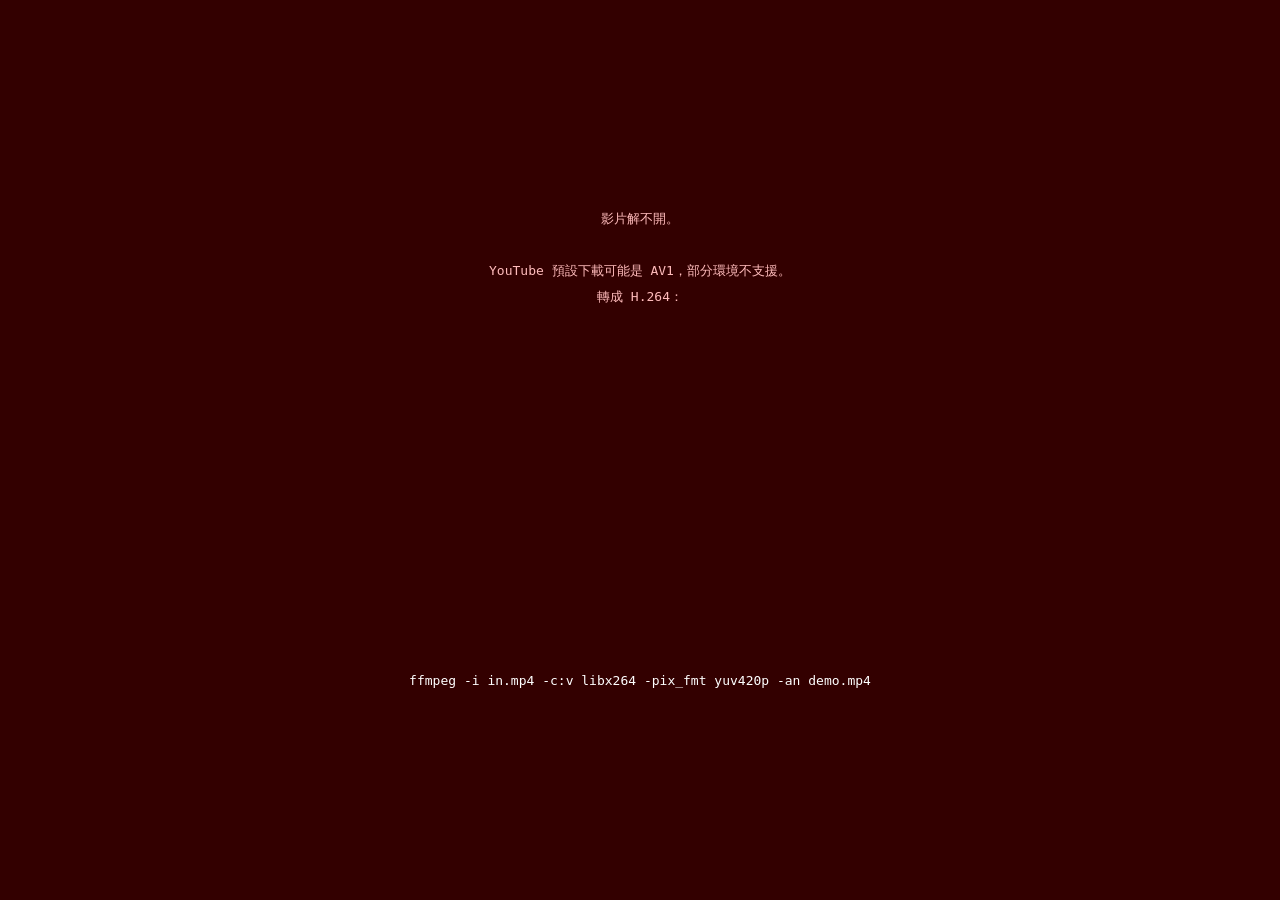
==== index.html @ 4afe139f "Add AR2127 prototype" ====
<!doctype html>
<html lang="zh-Hant">
<head>
<meta charset="utf-8">
<meta name="viewport" content="width=device-width,initial-scale=1">
<title>2127 形態推演</title>
<style>
:root{
  --a:#00f0ff; --b:#ff00a0;
  --mono:"SF Mono",ui-monospace,Menlo,Consolas,monospace;
}
*{box-sizing:border-box;margin:0;padding:0}
body{background:#03050a;color:var(--a);font-family:var(--mono);overflow:hidden;
     height:100vh;display:grid;place-items:center;cursor:none}

#stage{position:relative;width:min(100vw,calc(100vh*var(--ar,1.777)));
       aspect-ratio:var(--ar,1.777);overflow:hidden;background:#03050a}
#stage>.layer{position:absolute;inset:0;width:100%;height:100%}
video{object-fit:fill;display:block}

/* ── A：背景消融 —— 綠幕反過來也去掉，物體漂在 2127 虛空裡 ────── */
#void{z-index:0}
#feedWrap{z-index:1;transition:filter .9s}
#feedWrap.on{filter:drop-shadow(0 0 10px var(--a))}
#feed{position:absolute;inset:0;width:100%;height:100%;transition:opacity .5s,filter .9s}
#feed.holo {filter:grayscale(1) contrast(1.45) brightness(.92)}
#feed.split{filter:url(#rgbsplit) grayscale(1) contrast(1.45) brightness(.92)}

/* ── B：泛光 —— 外層 filter 看到的是已裁切的內層，光才會溢出輪廓 ── */
#tint{z-index:3;background:linear-gradient(160deg,var(--a),var(--b));mix-blend-mode:color;
      opacity:0;transition:opacity .9s ease}
#scanlines{z-index:5;background:repeating-linear-gradient(0deg,#0000 0 2px,var(--a) 2px 3px);
           opacity:0;mix-blend-mode:overlay;transition:opacity .9s ease}
.on{opacity:1 !important}
#tint.on{opacity:.92} #scanlines.on{opacity:.15}

#ov{z-index:6;overflow:visible;pointer-events:none;
    filter:drop-shadow(0 0 2px var(--a)) drop-shadow(0 0 7px var(--a))}
#ovBack{z-index:0}
#shell{fill:url(#shellGrad);opacity:0;transition:opacity 1.1s ease}
#futureEdge{fill:none;stroke:var(--b);stroke-width:1.6;opacity:0;
            filter:drop-shadow(0 0 6px var(--b));transition:opacity .9s}
.tie{stroke:var(--b);stroke-width:.7;opacity:0;transition:opacity .9s}
/* 形變之後，2026 原型退成虛線；2127 形態接手 */
.morphed #shell{opacity:1} .morphed #futureEdge{opacity:.95} .morphed .tie{opacity:.30}
.morphed #edge{opacity:.35;stroke-dasharray:4 5}
.morphed #glow1,.morphed #glow2,.morphed #glow3{opacity:.03}
#glow1,#glow2,#glow3,#edge{fill:none;stroke:var(--a)}
#glow1{stroke-width:10;opacity:.05;filter:blur(5px)}
#glow2{stroke-width:4;opacity:.12;filter:blur(1.5px)}
#glow3{stroke-width:2.5;opacity:.38}
#edge{stroke-width:1.2;opacity:1}
.node{fill:none;stroke:var(--b);stroke-width:1.2;opacity:0;transition:opacity .3s}
/* ── 2127 改造模組 ─────────────────────────────────────── */
.part{opacity:0;transition:opacity .45s}
.greeble{fill:none;stroke:var(--b);stroke-width:1.1}
.chipFill{fill:#000a;stroke:var(--b);stroke-width:1.1}
.tether{stroke:var(--a);stroke-width:.8;opacity:.45}
.screen{fill:#000c;stroke:var(--a);stroke-width:1}
.bars{fill:none;stroke:var(--a);stroke-width:1.6;opacity:.85}
.monLabel{fill:var(--a);font:6px var(--mono);letter-spacing:.18em;opacity:.7}
.conduit{fill:none;stroke:var(--a);stroke-width:1.4;stroke-dasharray:3 9;
         animation:flow 1.4s linear infinite}          /* 流動光點：純 CSS，零 JS */
.conduitGlow{fill:none;stroke:var(--a);stroke-width:5;opacity:.10;filter:blur(2px)}
@keyframes flow{to{stroke-dashoffset:-24}}
#reticle{fill:none;stroke:var(--a);stroke-width:1;opacity:.45;stroke-dasharray:5 11}
#axis{stroke:var(--b);stroke-width:1;opacity:.5;stroke-dasharray:2 6}
.leader{stroke:var(--a);stroke-width:1;opacity:.3}
#sweep{fill:var(--a);opacity:0;filter:blur(4px)}

/* ── HUD ─────────────────────────────────────────────────── */
.panel,#notes,#status{z-index:7;text-shadow:0 0 8px currentColor}
.panel{position:absolute;border:1px solid var(--a);background:#000a;padding:10px 14px;
       backdrop-filter:blur(4px);opacity:0;transform:translateY(10px);
       transition:opacity .5s,transform .5s cubic-bezier(.2,.9,.3,1)}
.panel.on{opacity:1;transform:none}
#pName{top:8%;left:5%;max-width:36%} #pStat{bottom:10%;right:5%;text-align:right;min-width:190px}
.k{font-size:9px;letter-spacing:.28em;opacity:.5}
.v{font-size:19px;letter-spacing:.04em;margin-top:3px}
#gen{font-size:40px;line-height:1;color:var(--b);letter-spacing:.02em}
#notes{position:absolute;bottom:8%;left:5%;max-width:42%;font-size:11px;line-height:1.9;
       opacity:0;transition:opacity .6s;border-left:2px solid var(--b);padding-left:10px;min-height:4em}
#lineage{opacity:.6;letter-spacing:.04em}
#kept{margin-top:8px;font-size:13px;color:var(--b);letter-spacing:.02em}
#notes.on{opacity:.85}
#status{position:absolute;top:6%;right:5%;font-size:10px;letter-spacing:.28em;text-align:right;
        line-height:2;opacity:.7}
#status b{color:var(--b);font-weight:400}

/* ── 啟動幕（同時解鎖 AudioContext）───────────────────────── */
#veil{z-index:9;background:#03050a;display:grid;place-items:center;cursor:pointer;
      transition:opacity .8s;text-align:center;letter-spacing:.4em;font-size:12px}
#veil.gone{opacity:0;pointer-events:none}
#veil small{display:block;margin-top:14px;letter-spacing:.1em;opacity:.4;font-size:10px;line-height:2}
#err{position:fixed;inset:0;z-index:99;background:#300;color:#fbb;display:none;
     place-items:center;text-align:center;padding:40px;font-size:13px;line-height:2}
</style>
</head>
<body>
<div id="stage">
  <canvas id="void" class="layer"></canvas>
  <svg id="ovBack" class="layer">
    <defs><radialGradient id="shellGrad">
      <stop offset="55%" stop-color="var(--a)" stop-opacity="0"/>
      <stop offset="88%" stop-color="var(--a)" stop-opacity=".30"/>
      <stop offset="100%" stop-color="var(--b)" stop-opacity=".55"/>
    </radialGradient></defs>
    <path id="shell"/>
  </svg>
  <div id="feedWrap" class="layer"><video id="feed" autoplay muted playsinline loop></video></div>
  <div id="tint" class="layer"></div>
  <div id="scanlines" class="layer"></div>

  <svg id="ov" class="layer">
    <defs><!-- 色差：原生 SVG filter，唔使多開 video 層 -->
      <filter id="rgbsplit" x="-8%" y="-8%" width="116%" height="116%">
        <feOffset in="SourceGraphic" dx="-5" result="ro"/>
        <feColorMatrix in="ro" type="matrix" result="r"
          values="1 0 0 0 0  0 0 0 0 0  0 0 0 0 0  0 0 0 1 0"/>
        <feOffset in="SourceGraphic" dx="5" result="bo"/>
        <feColorMatrix in="bo" type="matrix" result="b"
          values="0 0 0 0 0  0 1 0 0 0  0 0 1 0 0  0 0 0 1 0"/>
        <feBlend in="r" in2="b" mode="screen"/>
      </filter>
    </defs>
    <rect id="sweep" x="0" y="0" width="0" height="0"/>
    <g id="ties"></g>
    <path id="glow1"/><path id="glow2"/><path id="glow3"/><path id="edge"/>
    <path id="futureEdge"/>
    <circle id="reticle" r="0"/><line id="axis"/>
    <g id="nodes"></g>
    <g id="parts"></g>
    <line class="leader" id="l1"/><line class="leader" id="l2"/>
  </svg>

  <div class="panel" id="pName">
    <div class="k">2127 形態</div><div class="v" id="future">—</div>
    <div class="k" style="margin-top:9px">現行型 · 2026</div>
    <div class="v" id="nowName" style="font-size:12px;opacity:.55">—</div>
  </div>
  <div class="panel" id="pStat">
    <div class="k">世代</div><div id="gen">GEN —</div>
    <div class="k" style="margin-top:9px">形態類別</div><div class="v" id="form" style="font-size:12px">—</div>
    <div class="k" style="margin-top:9px">形變量</div><div class="v" id="morph" style="font-size:12px">0.0%</div>
  </div>
  <div id="notes"><div id="lineage"></div><div id="kept"></div></div>
  <div id="status">2026 ──▶ 2127<br>STATE <b id="st">IDLE</b><br>THEME <b id="th">—</b><br>AXIS <b id="ang">—</b></div>

  <div id="veil" class="layer">放上物件 · 推演佢嘅 2127 形態
    <small>?cam=1 真實攝影機 ｜ ?synth=1 合成物件 ｜ ?src=xx.mp4<br>
           ?test=1 自我檢查 ｜ R 重掃 ｜ 也可直接把影片拖進來</small></div>
</div>
<div id="err"></div>

<script>
// ══════════════════════════════════════════════════════════════
// 設定 —— 展場現調的旋鈕都在這裡
// ══════════════════════════════════════════════════════════════
const CFG = {
  W:160, H:120,
  keyHue:120, tol:42,      // 台座色鍵（demo.mp4 實測 hue 120.2 / sat .99）
  minSat:0.20,             // 低於此飽和度一律視為前景
  minArea:60,
  rays:64, nodes:12,
  ema:0.5,                 // 平滑。調高會延遲，延遲看起來像「壞掉」
  rpm:20,                  // 一圈 3s ≈ Gemini 中位延遲
  detectFrames:5,
  goneFrames:20,          // 連續幾格偵測唔到先當拎走（~0.3s）
  minEcc:0.10,             // 低於此離心率 = 圓形，主軸無定義
};
const Q = new URLSearchParams(location.search);
let smooth=null;   // 輪廓 EMA 緩衝（fitTracker 會清掉）

const THEMES = {
  CRYSTALLINE:{a:'#7df9ff',b:'#c77dff'}, BIOMECH:{a:'#7dffb0',b:'#ff7d9c'},
  PLASMA     :{a:'#ffd166',b:'#ff4d6d'}, ARCHIVE:{a:'#00f0ff',b:'#ff00a0'},
  WEAPON     :{a:'#ff9f1c',b:'#ff2e63'}, UNKNOWN:{a:'#9aa5b1',b:'#e0e6ed'},
};

// ══════════════════════════════════════════════════════════════
// 追蹤
// ══════════════════════════════════════════════════════════════
const tc = document.createElement('canvas'); tc.width=CFG.W; tc.height=CFG.H;
const tx = tc.getContext('2d',{willReadFrequently:true});
// 追蹤畫布的長寬比必須等於來源，否則物體被壓扁 ——
// 圓球會量出離心率 0.28、細長物的主軸角會被系統性扭曲。
function fitTracker(video){
  if(!video.videoWidth) return;
  const h = Math.max(2, Math.round(CFG.W * video.videoHeight / video.videoWidth));
  if(h===CFG.H) return;
  CFG.H = tc.height = h;
  smooth = null;
}

function hueDist(r,g,b,h0){
  const mx=Math.max(r,g,b), mn=Math.min(r,g,b), d=mx-mn;
  if(mx===0 || d/mx < CFG.minSat) return 999;    // 低飽和 → 物體，不是台座
  let h = mx===r ? 60*(((g-b)/d)%6) : mx===g ? 60*(((b-r)/d)+2) : 60*(((r-g)/d)+4);
  if(h<0) h+=360;
  const dh=Math.abs(h-h0);
  return dh>180 ? 360-dh : dh;
}

/** 純函式，吃 ImageData buffer。自我檢查用同一支。 */
function analyze(data,W,H){
  const mask=new Uint8Array(W*H);
  let m00=0,m10=0,m01=0,m20=0,m02=0,m11=0, x0=W,y0=H,x1=0,y1=0;
  for(let i=0,p=0;p<data.length;p+=4,i++){
    if(hueDist(data[p],data[p+1],data[p+2],CFG.keyHue) < CFG.tol) continue;
    const px=i%W, py=(i/W)|0;
    mask[i]=1;
    m00++; m10+=px; m01+=py; m20+=px*px; m02+=py*py; m11+=px*py;
    if(px<x0)x0=px; if(px>x1)x1=px; if(py<y0)y0=py; if(py>y1)y1=py;
  }
  if(m00 < CFG.minArea) return null;
  const cx=m10/m00, cy=m01/m00;
  const a=m20/m00-cx*cx, b=m11/m00-cx*cy, c=m02/m00-cy*cy;
  // 離心率：0 = 完美圓形（籃球！），1 = 直線
  const ecc = (a+c) > 0 ? Math.hypot(a-c, 2*b)/(a+c) : 0;
  return {
    cx, cy, bbox:[x0,y0,x1,y1], area:m00/(W*H), ecc, mask,
    // 圓形物體沒有主軸 —— 給 null，不要讓 atan2 噴雜訊
    angle: ecc < CFG.minEcc ? null : 0.5*Math.atan2(2*b, a-c),
  };
}

let tainted=false;
function track(video){
  if(!video.videoWidth || tainted) return null;
  tx.drawImage(video,0,0,CFG.W,CFG.H);
  try { return analyze(tx.getImageData(0,0,CFG.W,CFG.H).data, CFG.W, CFG.H); }
  catch(e){
    tainted=true;
    const el=document.getElementById('err');
    el.style.display='grid';
    el.innerHTML='CANVAS 被跨來源污染，讀不到畫素。<br><br>'+
      '用 file:// 開啟時 Chrome 會把每個檔案視為獨立來源。<br>請改用本機伺服器：<br><br>'+
      '<code style="color:#fff">cd ~/item2127 &amp;&amp; python3 -m http.server 8127</code><br><br>'+
      '然後開 <code style="color:#fff">http://localhost:8127</code>';
    return null;
  }
}

// 輪廓：從質心放射取樣。
// ponytail: 星形近似，凹陷會被橋接（帶孔的鑰匙圈畫不出孔）。
//           升級路徑 Moore 邊界追蹤。展場物件夠緊緻，先不用。
function radialContour(mask,cx,cy,W,H,n){
  const out=new Float32Array(n*2), maxR=Math.hypot(W,H);
  for(let i=0;i<n;i++){
    const a=i/n*Math.PI*2, dx=Math.cos(a), dy=Math.sin(a);
    let hit=1;
    for(let r=1;r<maxR;r++){
      const px=(cx+dx*r)|0, py=(cy+dy*r)|0;
      if(px<0||py<0||px>=W||py>=H) break;
      if(mask[py*W+px]) hit=r;
    }
    out[i*2]=cx+dx*hit; out[i*2+1]=cy+dy*hit;
  }
  return out;
}
const toPath=(p,sx,sy)=>{let d='M';for(let i=0;i<p.length;i+=2)
  d+=(i?'L':'')+(p[i]*sx).toFixed(1)+','+(p[i+1]*sy).toFixed(1);return d+'Z';};

// ══════════════════════════════════════════════════════════════
// D：音效 —— 純振盪器，零音檔。展場裡聲音是三十公尺外的人流磁鐵。
// ══════════════════════════════════════════════════════════════
const SFX = { ctx:null, hum:null };
function ac(){ return SFX.ctx ||= new (window.AudioContext||window.webkitAudioContext)(); }
function tone(f0,f1,dur,type='sine',peak=.12){
  const c=ac(), t=c.currentTime, o=c.createOscillator(), g=c.createGain();
  o.type=type; o.frequency.setValueAtTime(f0,t);
  o.frequency.exponentialRampToValueAtTime(Math.max(f1,1),t+dur);
  g.gain.setValueAtTime(0,t); g.gain.linearRampToValueAtTime(peak,t+.012);
  g.gain.exponentialRampToValueAtTime(.0001,t+dur);
  o.connect(g).connect(c.destination); o.start(t); o.stop(t+dur+.05);
}
const chirp = ()=> tone(900,2400,.10,'sine',.10);
const tick  = ()=> tone(1800,1600,.02,'square',.03);
function boom(){
  const c=ac(), t=c.currentTime, n=c.sampleRate*1.6;
  const buf=c.createBuffer(1,n,c.sampleRate), d=buf.getChannelData(0);
  for(let i=0;i<n;i++) d[i]=(Math.random()*2-1)*Math.pow(1-i/n,2.2);
  const s=c.createBufferSource(); s.buffer=buf;
  const f=c.createBiquadFilter(); f.type='lowpass';
  f.frequency.setValueAtTime(3000,t); f.frequency.exponentialRampToValueAtTime(120,t+1.5);
  const g=c.createGain(); g.gain.value=.35;
  s.connect(f).connect(g).connect(c.destination); s.start(t);
  tone(160,40,1.4,'sawtooth',.14);
}
function humOn(){
  if(SFX.hum) return;
  const c=ac(), g=c.createGain(), f=c.createBiquadFilter();
  f.type='lowpass'; f.frequency.value=420;
  g.gain.setValueAtTime(0,c.currentTime);
  g.gain.linearRampToValueAtTime(.09,c.currentTime+.4);
  const os=[55,55.6,110].map(hz=>{const o=c.createOscillator();
    o.type='sawtooth'; o.frequency.value=hz; o.connect(f); o.start(); return o;});
  f.connect(g).connect(c.destination);
  SFX.hum={g,os};
}
function humOff(){
  if(!SFX.hum) return;
  const {g,os}=SFX.hum, c=ac();
  g.gain.cancelScheduledValues(c.currentTime);
  g.gain.setValueAtTime(g.gain.value,c.currentTime);
  g.gain.linearRampToValueAtTime(0,c.currentTime+.5);
  os.forEach(o=>o.stop(c.currentTime+.6));
  SFX.hum=null;
}

// ══════════════════════════════════════════════════════════════
// C：文字生命 —— 靜態文字看起來永遠像網頁
// ══════════════════════════════════════════════════════════════
const GLYPHS='アイウエオカキクケコサシスセソタチツテト0123456789#$%&*+=<>/\\|';
function scramble(el,text,ms=900){
  clearInterval(el._t); const t0=performance.now(), n=text.length;
  el._t=setInterval(()=>{
    const p=Math.min(1,(performance.now()-t0)/ms), lock=Math.floor(p*n);
    let s='';
    for(let i=0;i<n;i++) s += i<lock ? text[i]
      : (text[i]===' ' ? ' ' : GLYPHS[Math.random()*GLYPHS.length|0]);
    el.textContent=s;
    if(p>=1){ clearInterval(el._t); el.textContent=text; }
  },33);
}
function typewrite(el,text,ms=2200){
  clearInterval(el._t); const t0=performance.now(), n=text.length;
  el._t=setInterval(()=>{
    const k=Math.min(n,Math.floor((performance.now()-t0)/ms*n));
    el.textContent=text.slice(0,k)+(k<n?'▍':'');
    if(k>=n) clearInterval(el._t);
  },30);
}

// ══════════════════════════════════════════════════════════════
// 2127 改造模組 —— 程序生成，掛喺輪廓上跟住轉
//
// 三層變化互相獨立：
//   Gemini modules → 邊幾種零件（語意）
//   seed           → 幾多顆／擺邊／幾大（排列）
//   visualTheme    → 顏色（配色）
// 同一條鎖匙，seed 唔同就永遠唔會出到一樣嘅嘢。
// ══════════════════════════════════════════════════════════════
const rng = seed => () => {                    // mulberry32，5 行，可重現
  seed = seed + 0x6D2B79F5 | 0;
  let t = Math.imul(seed ^ seed>>>15, 1|seed);
  t = t + Math.imul(t ^ t>>>7, 61|t) ^ t;
  return ((t ^ t>>>14) >>> 0) / 4294967296;
};
const SVGNS='http://www.w3.org/2000/svg';
const mk=(n,a={})=>{const e=document.createElementNS(SVGNS,n);
  for(const k in a) e.setAttribute(k,a[k]); return e;};

let parts=[];

// Gemini 嘅位置提示 at:[x,y]（0~1000 影像空間）→ 由質心出發嘅射線索引。
// ponytail: 掃描嗰格先有效。之後物體轉，模組留喺同一個角度（見 30-decisions D4 天花板）。
function anchorToIndex(at,cx,cy){
  if(!Array.isArray(at)||at.length!==2) return null;
  const px=at[0]/1000*CFG.W, py=at[1]/1000*CFG.H;
  const a=Math.atan2(py-cy, px-cx);
  return ((Math.round(a/(Math.PI*2)*CFG.rays))%CFG.rays+CFG.rays)%CFG.rays;
}

// 只存輪廓索引，唔存座標 —— 咁零件先會黐住剪影一齊轉
function buildParts(mods,seed,cx,cy){
  const R=rng(seed), g=el('parts');
  g.innerHTML=''; parts=[];
  const used=[], cd=(a,b)=>{const d=Math.abs(a-b)%CFG.rays; return Math.min(d,CFG.rays-d);};
  const pick=(gap=7)=>{
    for(let k=0;k<30;k++){ const i=(R()*CFG.rays)|0;
      if(used.every(u=>cd(i,u)>=gap)){ used.push(i); return i; } }
    const i=(R()*CFG.rays)|0; used.push(i); return i;
  };
  // 有位置提示就用佢；撞到別人就沿輪廓向兩邊推開，唔會亂飛去第二邊
  const place=(want,gap=6)=>{
    if(want==null) return pick(gap);
    for(let d=0;d<CFG.rays;d++) for(const sg of (d?[1,-1]:[1])){
      const i=((want+d*sg)%CFG.rays+CFG.rays)%CFG.rays;
      if(used.every(u=>cd(i,u)>=gap)){ used.push(i); return i; }
    }
    used.push(want); return want;
  };

  const makeChip=(want)=>{
    const w=15+R()*16, h=11+R()*9, e=mk('g',{class:'part'});
    let d='', cols=2+((R()*3)|0), pins=3+((R()*3)|0);
    for(let i=1;i<cols;i++) d+=`M${-w/2+i*w/cols},${-h/2}v${h}`;          // 內部走線
    for(let i=0;i<pins;i++) d+=`M${-w/2+(i+.5)*w/pins},${h/2}v${2+R()*3}`; // 針腳
    e.append(mk('rect',{x:-w/2,y:-h/2,width:w,height:h,class:'chipFill'}),
             mk('path',{d,class:'greeble'}));
    return {kind:'CHIP', i:place(want), out:4+R()*9, wt:1.0, e};
  };

  const makeMonitor=(want,label)=>{
    const w=62+R()*40, h=34+R()*20, e=mk('g',{class:'part'});
    const tether=mk('line',{class:'tether'}), mon=mk('g'), bars=mk('path',{class:'bars'});
    const lbl=mk('text',{x:2,y:-4,class:'monLabel'});
    lbl.textContent = label || (['FLUX','SYNC','RES','CORE','ΔE'][(R()*5)|0]+'·'+((R()*90+10)|0));
    mon.append(mk('rect',{x:0,y:0,width:w,height:h,class:'screen'}),bars,lbl);
    e.append(tether,mon);
    let i;
    if(want!=null) i=place(want,9);                            // 有提示就聽 Gemini
    else { i=pick(9);                                          // 冇就偏向左右，避開上下 HUD
      for(let k=0;k<12;k++){ if(Math.abs(Math.cos(i/CFG.rays*Math.PI*2))>0.55) break;
        used.pop(); i=pick(9); } }
    return {kind:'MONITOR', i, out:40+R()*46, w, h, nb:5+((R()*4)|0), wt:0.4, e, tether, mon, bars};
  };

  // 導管接返上一個實體模組 —— 讀落係「模組之間嘅接線」，唔係亂畫一條
  const makeConduit=(want,linkTo)=>{
    const e=mk('g',{class:'part'});
    const glow=mk('path',{class:'conduitGlow'}), line=mk('path',{class:'conduit'});
    e.append(glow,line);
    return {kind:'CONDUIT', i:place(want,4), j:linkTo!=null?linkTo:pick(6),
            bulge:12+R()*28, wt:0.3, e, glow, line};
  };

  // ponytail: 只實作三種，其餘 enum 值先當 CHIP 處理。
  //           HEATSINK / PORT / ANTENNA / CORE / VENT 之後再補生成器。
  const MAKE={CHIP:makeChip, MONITOR:makeMonitor, CONDUIT:makeConduit};
  // 收字串（舊格式／退路）或 {type, at:[x,y], label}
  const list=(mods&&mods.length?mods:['CHIP','MONITOR','CONDUIT'])
    .map(m=>typeof m==='string'?{type:m}:(m||{}))
    .map(m=>({...m, type:MAKE[m.type]?m.type:'CHIP'}));

  let lastSolid=null;
  for(const m of list){
    const want=anchorToIndex(m.at,cx,cy);       // 冇提示 → null → 落亂數
    const p = m.type==='MONITOR' ? makeMonitor(want,m.label)
            : m.type==='CONDUIT' ? makeConduit(want,lastSolid)
            : makeChip(want);
    if(p.kind!=='CONDUIT') lastSolid=p.i;
    parts.push(p); g.appendChild(p.e);
  }
  return parts;
}

// ── 由真實輪廓推演 2127 形態 ────────────────────────────────
// 呢個係整件事嘅主旨：唔係框住件物件，係畀人睇到佢一百年後變成點。
// 三步：吸收細節（更流線）→ 喺模組位置長出隆起 → 整體外擴一圈。
// 每格都用同一個 seed 重跑，所以 2127 形態會跟住實體一齊轉。
function projectFuture(base,cx,cy,seed,anchors){
  const n=CFG.rays, R=rng(seed), rad=new Float32Array(n);
  for(let i=0;i<n;i++) rad[i]=Math.hypot(base[i*2]-cx, base[i*2+1]-cy);

  const sm=new Float32Array(n);                       // 1. 低通：細節被吸收入一個整體外殼
  for(let i=0;i<n;i++){ let acc=0;
    for(let k=-3;k<=3;k++) acc+=rad[(i+k+n)%n];
    sm[i]=acc/7; }
  const out=new Float32Array(n);
  for(let i=0;i<n;i++) out[i]=rad[i]*.35+sm[i]*.65;

  for(const a of anchors){                            // 2. 模組位置長出嘢
    const j=a.i??a, wt=a.w??1;                        // 收 {i,w} 或純索引
    const amp=(.10+R()*.30)*wt, w=3+R()*5;
    for(let i=0;i<n;i++){
      const d0=Math.abs(i-j), d=Math.min(d0,n-d0);
      out[i]+=sm[j]*amp*Math.exp(-(d*d)/(2*w*w));
    }
  }
  const grow=1.06+R()*.10;                            // 3. 2127 形態比原型大一圈
  const pts=new Float32Array(n*2);
  let dsum=0, rsum=0;
  for(let i=0;i<n;i++){
    const r=out[i]*grow, a=i/n*Math.PI*2;
    pts[i*2]=cx+Math.cos(a)*r; pts[i*2+1]=cy+Math.sin(a)*r;
    dsum+=Math.abs(r-rad[i]); rsum+=rad[i];
  }
  pts.morph = rsum ? dsum/rsum : 0;                   // 形變量：真實可量嘅數
  return pts;
}

// 每格重新投影 —— 位置由當下輪廓決定，所以零件跟住實體轉
// ponytail: 錨點係「射線索引」＝ 固定角度，唔係物體表面上嘅實體點。
//           所以模組係停喺物體某一側，唔會隨物體自轉繞到背面。
//           要真正黐死實體點就要做特徵追蹤 + 遮擋，剪影系統做唔到。
//           升級路徑：按轉盤 RPM 推進 anchor 索引，令模組沿輪廓環繞。
function layoutParts(sx,sy,now,cxp,cyp){
  if(!parts.length || !smooth) return;
  const ang = i => i/CFG.rays*Math.PI*2;
  let rad=0;
  for(let i=0;i<CFG.rays;i++) rad+=Math.hypot(smooth[i*2]*sx-cxp, smooth[i*2+1]*sy-cyp);
  const k = Math.max(.6, Math.min(3.2, rad/CFG.rays/110));   // 110px 為基準半徑
  for(const p of parts){
    const px=smooth[p.i*2]*sx, py=smooth[p.i*2+1]*sy;
    const a=ang(p.i), nx=Math.cos(a), ny=Math.sin(a);   // 放射取樣送嘅法線，免費
    if(p.kind==='CHIP'){
      p.e.setAttribute('transform',
        `translate(${px+nx*p.out*k},${py+ny*p.out*k}) rotate(${a*180/Math.PI+90}) scale(${k})`);
    } else if(p.kind==='MONITOR'){
      const mx=px+nx*p.out*k, my=py+ny*p.out*k;
      p.tether.setAttribute('x1',px); p.tether.setAttribute('y1',py);
      p.tether.setAttribute('x2',mx); p.tether.setAttribute('y2',my);
      p.mon.setAttribute('transform',
        `translate(${mx-(nx<0?p.w*k:0)},${my-p.h*k/2}) scale(${k})`);
      if(now-(p.tb||0)>110){ p.tb=now;                 // 長條圖跳動
        let d='';
        for(let k=0;k<p.nb;k++) d+=`M${4+k*(p.w-8)/p.nb},${p.h-4}v${-(3+Math.random()*(p.h-10))}`;
        p.bars.setAttribute('d',d);
      }
    } else {
      const qx=smooth[p.j*2]*sx, qy=smooth[p.j*2+1]*sy, b=ang(p.j);
      const cx2=(px+qx)/2, cy2=(py+qy)/2;
      let ux=(nx+Math.cos(b))/2, uy=(ny+Math.sin(b))/2;
      const L=Math.hypot(ux,uy)||1;
      const d=`M${px},${py}Q${cx2+ux/L*p.bulge*k},${cy2+uy/L*p.bulge*k} ${qx},${qy}`;
      p.line.setAttribute('d',d); p.glow.setAttribute('d',d);
    }
  }
}

// ══════════════════════════════════════════════════════════════
// A：2127 虛空 —— 綠幕拿掉之後，背後總得有東西
// ══════════════════════════════════════════════════════════════
const vc=document.getElementById('void'), vx=vc.getContext('2d');
const specks=[...Array(90)].map(()=>({x:Math.random(),y:Math.random(),
  z:.25+Math.random()*.75, s:Math.random()*2+.4}));
function drawVoid(t,w,h,accent){
  if(vc.width!==w){ vc.width=w; vc.height=h; }
  vx.clearRect(0,0,w,h);
  const g=vx.createRadialGradient(w/2,h*.55,0,w/2,h*.55,w*.72);
  g.addColorStop(0,'#0a1420'); g.addColorStop(1,'#03050a');
  vx.fillStyle=g; vx.fillRect(0,0,w,h);
  // 透視地平網格
  vx.strokeStyle=accent; vx.globalAlpha=.07; vx.lineWidth=1;
  const hz=h*.62;
  for(let i=1;i<16;i++){
    const y=hz+Math.pow(i/16,2.6)*(h-hz);
    vx.beginPath(); vx.moveTo(0,y); vx.lineTo(w,y); vx.stroke();
  }
  for(let i=-10;i<=10;i++){
    vx.beginPath(); vx.moveTo(w/2+i*w*.06,hz); vx.lineTo(w/2+i*w*.5,h); vx.stroke();
  }
  // 漂浮塵埃
  for(const s of specks){
    const y=(s.y + t*0.00002*s.z) % 1;
    vx.globalAlpha=.10+s.z*.30;
    vx.fillStyle=accent;
    vx.fillRect(s.x*w, y*h, s.s*s.z, s.s*s.z);
  }
  vx.globalAlpha=1;
}

// ══════════════════════════════════════════════════════════════
// 合成來源（?synth=1）—— 沒有 demo.mp4 時的退路
// ══════════════════════════════════════════════════════════════
function synthStream(){
  const c=document.createElement('canvas'); c.width=1280; c.height=720;
  const g=c.getContext('2d'); let t=0;
  (function draw(){
    t += (CFG.rpm/60)*(Math.PI*2)/60;
    g.fillStyle='#02f303'; g.fillRect(0,0,1280,720);
    g.save(); g.translate(640,380); g.rotate(t*.35);
    g.scale(.30+.70*Math.abs(Math.cos(t)),1);       // 假 45° 視角
    g.fillStyle='#2b2b30';
    g.beginPath(); g.arc(-150,0,86,0,7); g.fill();
    g.globalCompositeOperation='destination-out';
    g.beginPath(); g.arc(-150,0,34,0,7); g.fill();
    g.globalCompositeOperation='source-over';
    g.fillRect(-90,-22,300,44);
    for(let i=0;i<4;i++) g.fillRect(120+i*36,-56,20,36);
    g.restore(); requestAnimationFrame(draw);
  })();
  return c.captureStream(30);
}

// ══════════════════════════════════════════════════════════════
// 假 Gemini —— 延遲 2~6s，跟真的一樣不可預測
// ══════════════════════════════════════════════════════════════
const MOCK_DB=[
  {now:'橡膠籃球', futureName:'動能球體', gen:9, form:'自修復慣性體',
   lineage:'2041 自修復表層 → 2073 內置慣性補償 → 2110 無氣結構',
   kept:'一百年之後，佢仲係要你用隻手掟出去。', visualTheme:'PLASMA',
   modules:[{type:'CORE',at:[500,500],label:'慣性核'},
            {type:'CHIP',at:[760,330]},
            {type:'CONDUIT',at:[520,820]},
            {type:'MONITOR',at:[210,540],label:'自修復'}]},
  {now:'黃銅家門鑰匙', futureName:'持有權密鑰', gen:7, form:'生體共生型',
   lineage:'2038 無線化 → 2064 生體綁定 → 2099 量子簽章',
   kept:'仲係要揸喺手，仲係會唔見。', visualTheme:'ARCHIVE',
   modules:[{type:'CHIP',at:[790,470],label:'密鑰陣列'},   // 齒紋端
            {type:'PORT',at:[250,500]},                    // 握把端
            {type:'CONDUIT',at:[520,430]},
            {type:'MONITOR',at:[300,760],label:'持有權'}]},
  {now:'護唇膏', futureName:'表皮維持棒', gen:4, form:'活性膜載體',
   lineage:'2044 溫感釋放 → 2081 菌群共生配方 → 2116 自量給',
   kept:'仲係要你自己搽。', visualTheme:'BIOMECH',
   modules:[{type:'VENT',at:[500,180]},                    // 出口端
            {type:'MONITOR',at:[700,560],label:'菌群'}]},
  {now:'交通儲值卡', futureName:'通行權載體', gen:11, form:'光學薄片',
   lineage:'2033 全面無實體 → 2058 實體卡回歸 → 2104 光學層壓',
   kept:'仲係一拍就過。', visualTheme:'CRYSTALLINE',
   modules:[{type:'CHIP',at:[640,520],label:'光學層'},
            {type:'CONDUIT',at:[500,760]},
            {type:'MONITOR',at:[250,400],label:'通行權'}]},
];
let mockIdx=0;
const mockScan = () => new Promise(r =>
  setTimeout(()=>r(MOCK_DB[mockIdx++ % MOCK_DB.length]), 2000+Math.random()*4000));
// 真接時 → fetch('/api/scan',{method:'POST',body:JSON.stringify({frames})}).then(r=>r.json())

// ══════════════════════════════════════════════════════════════
// 狀態機 —— 七節拍。轉一圈 = 進度條
// ══════════════════════════════════════════════════════════════
const REV=60000/CFG.rpm, el=id=>document.getElementById(id);
const $={feed:el('feed'),feedWrap:el('feedWrap'),tint:el('tint'),ties:el('ties'),
         scan:el('scanlines'),ov:el('ov'),sweep:el('sweep'),
         nodes:el('nodes'),reticle:el('reticle'),axis:el('axis'),l1:el('l1'),l2:el('l2'),stage:el('stage')};
let state='IDLE', tEnter=performance.now(), fresh=true, present=0, absent=0;
let data=null, prevArea=0, flux=0, lastTick=0;
let futureSeed=0, anchors=[], lastT=null;

const go=s=>{ state=s; tEnter=performance.now(); fresh=true; el('st').textContent=s; };
const onEnter=()=>{ const f=fresh; fresh=false; return f; };   // 只在進入該節拍的第一格為 true
const since=()=>performance.now()-tEnter;

function applyTheme(n){
  const t=THEMES[n]||THEMES.UNKNOWN;
  document.documentElement.style.setProperty('--a',t.a);
  document.documentElement.style.setProperty('--b',t.b);
  el('th').textContent=n;
}

function reveal(d){
  applyTheme(d.visualTheme); boom();
  scramble(el('future'),d.futureName,1000);
  scramble(el('nowName'),d.now,700);
  scramble(el('form'),d.form,900);
  el('gen').textContent='GEN '+String(d.gen).padStart(2,'0');
  typewrite(el('lineage'),d.lineage,1900);
  setTimeout(()=>typewrite(el('kept'),d.kept,1500),1400);   // 最尾先出：呢句係整件事嘅重點
  $.feed.classList.add('holo'); $.feedWrap.classList.add('on');
  $.tint.classList.add('on'); $.scan.classList.add('on');
  el('pName').classList.add('on'); el('pStat').classList.add('on'); el('notes').classList.add('on');
  [...$.nodes.children].forEach((n,i)=>setTimeout(()=>{n.style.opacity=.75;chirp();}, 120+i*55));
  // 每次掃描新 seed → 同一件物件都唔會出到一樣嘅佈局
  const ps=buildParts(d.modules, Date.now(), lastT?lastT.cx:CFG.W/2, lastT?lastT.cy:CFG.H/2);
  ps.forEach((p,i)=>setTimeout(()=>{ p.e.style.opacity=1; tick(); }, 320+i*90));
  // 2127 形態由模組位置長出來 —— 同一個 seed，每格重跑，跟住實體轉
  futureSeed=Date.now(); anchors=ps.map(p=>({i:p.i, w:p.wt??1}));
  $.stage.classList.add('morphed');
  // materialize 那一瞬的色差抖動
  $.feed.classList.add('split');
  setTimeout(()=>$.feed.classList.remove('split'), 420);
}

function resetView(){
  data=null; humOff();
  $.feed.classList.remove('holo','split'); $.feedWrap.classList.remove('on');
  [$.tint,$.scan].forEach(n=>n.classList.remove('on'));
  ['pName','pStat','notes'].forEach(i=>el(i).classList.remove('on'));
  [...$.nodes.children].forEach(n=>n.style.opacity=0);
  el('parts').innerHTML=''; parts=[];
  anchors=[]; futureSeed=0; $.stage.classList.remove('morphed');
  applyTheme('ARCHIVE');
  el('future').textContent=el('nowName').textContent=el('form').textContent='—';
  el('gen').textContent='GEN —';
  el('lineage').textContent=''; el('kept').textContent='';
}

function loop(now){
  requestAnimationFrame(loop);
  const box=$.stage.getBoundingClientRect();
  const sx=box.width/CFG.W, sy=box.height/CFG.H;
  const vb=`0 0 ${box.width} ${box.height}`;              // 舞台尺寸會變，viewBox 得跟著
  if($.ov.getAttribute('viewBox')!==vb){ $.ov.setAttribute('viewBox',vb); el('ovBack').setAttribute('viewBox',vb); }
  const accent=getComputedStyle(document.documentElement).getPropertyValue('--a').trim();
  drawVoid(now,Math.round(box.width),Math.round(box.height),accent);

  const t=track($.feed);
  if(t) lastT=t;
  if(t){ present++; absent=0; } else { absent++; present=0; }
  const here = present>CFG.detectFrames;
  // 單格偵測唔到唔代表物件拎走咗（影片 loop、手掃過、對焦一下都會掉格）
  const gone = absent>CFG.goneFrames;

  if(t){
    const raw=radialContour(t.mask,t.cx,t.cy,CFG.W,CFG.H,CFG.rays);
    if(!smooth || smooth.length!==raw.length) smooth=raw.slice();
    else for(let i=0;i<raw.length;i++) smooth[i]+=(raw[i]-smooth[i])*CFG.ema;

    const d=toPath(smooth,sx,sy);
    ['glow1','glow2','glow3','edge'].forEach(i=>el(i).setAttribute('d',d));

    // 2127 形態：同一個 seed 每格重推，所以佢跟住實體轉
    if(futureSeed){
      const fut=projectFuture(smooth,t.cx,t.cy,futureSeed,anchors);
      const fd=toPath(fut,sx,sy);
      el('futureEdge').setAttribute('d',fd); el('shell').setAttribute('d',fd);
      el('morph').textContent=(fut.morph*100).toFixed(1)+'%';
      if($.ties.children.length!==CFG.nodes){
        $.ties.innerHTML='';
        for(let i=0;i<CFG.nodes;i++) $.ties.appendChild(mk('line',{class:'tie'}));
      }
      const st2=(CFG.rays/CFG.nodes)|0;                 // 原型 ↔ 2127 形態嘅對應連線
      [...$.ties.children].forEach((ln,i)=>{ const k=i*st2*2;
        ln.setAttribute('x1',smooth[k]*sx); ln.setAttribute('y1',smooth[k+1]*sy);
        ln.setAttribute('x2',fut[k]*sx);    ln.setAttribute('y2',fut[k+1]*sy); });
    }
    // A：同一條路徑裁切所有影像層 → 綠幕消失，物體漂在虛空裡
    const clip=`path('${d}')`;
    [$.feed,$.tint,$.scan].forEach(n=>n.style.clipPath=clip);
    $.feed.style.opacity=1;

    const cx=t.cx*sx, cy=t.cy*sy;
    const r=Math.max(t.bbox[2]-t.bbox[0],t.bbox[3]-t.bbox[1])*sx*.78;
    $.reticle.setAttribute('cx',cx); $.reticle.setAttribute('cy',cy); $.reticle.setAttribute('r',r);
    $.reticle.style.transformOrigin=`${cx}px ${cy}px`;
    $.reticle.style.transform=`rotate(${now/22}deg)`;

    // 主軸：圓形物體（籃球）沒有主軸 —— 藏起來，不要讓 atan2 噴雜訊
    if(t.angle===null){
      $.axis.style.opacity=0; el('ang').textContent='RADIAL SYM';
    }else{
      $.axis.style.opacity=.5;
      const ax=Math.cos(t.angle)*r, ay=Math.sin(t.angle)*r;
      $.axis.setAttribute('x1',cx-ax); $.axis.setAttribute('y1',cy-ay);
      $.axis.setAttribute('x2',cx+ax); $.axis.setAttribute('y2',cy+ay);
      el('ang').textContent=t.angle.toFixed(2)+' rad';
    }

    if($.nodes.children.length!==CFG.nodes){
      $.nodes.innerHTML='';
      for(let i=0;i<CFG.nodes;i++){
        const p=document.createElementNS('http://www.w3.org/2000/svg','path');
        p.setAttribute('class','node'); $.nodes.appendChild(p);
      }
    }
    const step=(CFG.rays/CFG.nodes)|0;
    [...$.nodes.children].forEach((n,i)=>{
      const k=i*step*2, x=smooth[k]*sx, y=smooth[k+1]*sy;
      n.setAttribute('d',`M${x-5},${y-5}h-3v3 M${x+5},${y-5}h3v3 M${x-5},${y+5}h-3v-3 M${x+5},${y+5}h3v-3`);
    });

    layoutParts(sx,sy,now,cx,cy);

    $.l1.setAttribute('x1',box.width*.05+40); $.l1.setAttribute('y1',box.height*.17);
    $.l1.setAttribute('x2',cx); $.l1.setAttribute('y2',cy);
    $.l2.setAttribute('x1',box.width*.95-40); $.l2.setAttribute('y1',box.height*.78);
    $.l2.setAttribute('x2',cx); $.l2.setAttribute('y2',cy);


  } else {
    $.feed.style.clipPath='none'; $.feed.style.opacity=.10;   // 沒東西時留個微弱畫面，不要看起來像壞了
  }

  switch(state){
    case 'IDLE': if(here) { go('DETECT'); chirp(); } break;

    case 'DETECT':
      if(since()>300){ humOn(); mockScan().then(d=>data=d); go('PROJECT'); }
      break;

    case 'PROJECT': {
      const p=(since()%REV)/REV;
      $.sweep.setAttribute('x',0); $.sweep.setAttribute('width',box.width);
      $.sweep.setAttribute('y',p*box.height); $.sweep.setAttribute('height',7);
      $.sweep.style.opacity=.3;
      if(now-lastTick>140){ lastTick=now; tick(); }
      // 資料早到 → 等這圈轉完；晚到 → 多轉一圈。永遠對齊實體節奏。
      if(data && since()>=REV*Math.ceil(since()/REV-.001)-18){ $.sweep.style.opacity=0; humOff(); go('MORPH'); }
      if(since()>12000){ data={now:'?',futureName:'推演失敗',gen:0,form:'ANOMALOUS',
        lineage:'時間線分歧過多，無法收斂。',kept:'呢件物件拒絕畀人知佢會變成點。',
        visualTheme:'UNKNOWN',modules:[{type:'CHIP'}]};
        $.sweep.style.opacity=0; humOff(); go('MORPH'); }
      if(gone) { humOff(); go('RESET'); }
      break;
    }

    case 'MORPH':
      if(onEnter()) reveal(data);
      if(since()>1100) go('REVEAL');
      if(gone) go('RESET');
      break;

    case 'REVEAL':
      if(since()>10000) go('PRINT');
      if(gone) go('RESET');
      break;

    case 'PRINT':
      if(onEnter()){ console.log('[PRINT]',data); tone(1400,300,.5,'square',.09); }
      if(since()>4000 || gone) go('RESET');
      break;

    case 'RESET':
      if(since()>600){ resetView(); go('IDLE'); }
      break;
  }
  if(absent>60 && state!=='IDLE' && state!=='RESET') go('RESET');
}

// ══════════════════════════════════════════════════════════════
// 啟動 —— 來源可插拔
// ══════════════════════════════════════════════════════════════
const VIDS=[$.feed];   // 一個就夠：全息化直接套喺佢身上
function setAR(){
  if(!$.feed.videoWidth) return;
  fitTracker($.feed);
  document.documentElement.style.setProperty('--ar',$.feed.videoWidth/$.feed.videoHeight);
  const b=$.stage.getBoundingClientRect();
  $.ov.setAttribute('viewBox',`0 0 ${b.width} ${b.height}`);
}
// play() 可能因為自動播放政策或解碼失敗而 reject —— 絕不能讓它擋住主迴圈
const playAll = () => { VIDS.forEach(v=>v.play().catch(e=>console.warn('play:',e.name))); };  // 唔 await：載唔到時 promise 可以永遠唔 settle
function useStream(s){ VIDS.forEach(v=>{v.srcObject=s; v.removeAttribute('src');}); playAll(); }
function useFile(url){ VIDS.forEach(v=>{v.srcObject=null; v.src=url;}); playAll(); }

async function boot(){
  try{
  if(Q.get('cam')==='1')       useStream(await navigator.mediaDevices.getUserMedia({video:{width:1280,height:720}}));
  else if(Q.get('synth')==='1')useStream(synthStream());
  else                         useFile(Q.get('src') || 'demo.mp4');
  setAR(); addEventListener('resize',setAR);
  $.feed.addEventListener('loadedmetadata',setAR);
  $.feed.addEventListener('error',()=>{
    const e=el('err'); e.style.display='grid';
    e.innerHTML='影片解不開。<br><br>YouTube 預設下載可能是 AV1，部分環境不支援。<br>轉成 H.264：<br><br>'+
      '<code style="color:#fff">ffmpeg -i in.mp4 -c:v libx264 -pix_fmt yuv420p -an demo.mp4</code>';
  });
  applyTheme('ARCHIVE');
  }catch(e){ console.error('boot:',e); }
  requestAnimationFrame(loop);          // 來源失敗也要跑迴圈，畫面才不會整片死黑
}

// 啟動幕：解鎖 AudioContext，並在使用者手勢裡重新 play()
// （自動播放政策會 reject 掉 boot 裡的 play()，手勢是唯一可靠的時機）
function start(){
  if(start.done) return; start.done=true;
  ac().resume(); playAll(); chirp();
  el('veil').classList.add('gone');
}
['pointerdown','click','keydown'].forEach(e=>addEventListener(e,start));

addEventListener('keydown',e=>{ if(e.key.toLowerCase()==='r'){ resetView(); go('IDLE'); }});
// 影片跑到底 loop 回頭時偶爾會 pause —— 補一腳
setInterval(()=>{ if(start.done) VIDS.forEach(v=>v.paused&&v.play().catch(()=>{})); },1000);
// 拖進任何影片檔就換來源
addEventListener('dragover',e=>e.preventDefault());
addEventListener('drop',e=>{ e.preventDefault();
  const f=e.dataTransfer.files[0]; if(f){ useFile(URL.createObjectURL(f)); setAR(); } });

// ══════════════════════════════════════════════════════════════
// 自我檢查：?test=1
// ══════════════════════════════════════════════════════════════
function selfTest(){
  const W=160,H=120,out=[];
  const T=(n,ok,v='')=>out.push((ok?'PASS ':'FAIL ')+n+'  '+v);
  const frame=(fill)=>{ const d=new Uint8ClampedArray(W*H*4);
    for(let y=0;y<H;y++)for(let x=0;x<W;x++){ const i=(y*W+x)*4;
      const c=fill(x+.5,y+.5)?[238,238,238]:[2,243,3];
      d[i]=c[0];d[i+1]=c[1];d[i+2]=c[2];d[i+3]=255; } return d; };

  // 1. 轉 30° 的細長矩形 → 主軸應為 0.5236
  const th=30*Math.PI/180,cs=Math.cos(th),sn=Math.sin(th);
  const r1=analyze(frame((x,y)=>{const dx=x-80,dy=y-60;
    return Math.abs(dx*cs+dy*sn)<=40 && Math.abs(-dx*sn+dy*cs)<=8;}),W,H);
  T('偵測到物體',!!r1);
  T('cx≈80',Math.abs(r1.cx-80)<3,r1.cx.toFixed(2));
  T('cy≈60',Math.abs(r1.cy-60)<3,r1.cy.toFixed(2));
  T('主軸≈0.5236',Math.abs(r1.angle-0.5236)<0.12,r1.angle.toFixed(4));
  T('離心率高（細長）',r1.ecc>0.7,r1.ecc.toFixed(3));
  T('輪廓點數=128',radialContour(r1.mask,r1.cx,r1.cy,W,H,CFG.rays).length===128);

  // 2. 圓形（籃球）→ 主軸必須是 null，不能噴雜訊
  const r2=analyze(frame((x,y)=>Math.hypot(x-80,y-60)<=30),W,H);
  T('圓形離心率≈0',r2.ecc<CFG.minEcc,r2.ecc.toFixed(3));
  T('圓形主軸 = null（不噴雜訊）',r2.angle===null,String(r2.angle));

  // 3. 純綠幕 → 必須回 null
  T('空台座回 null', analyze(frame(()=>false),W,H)===null);

  // 4. 改造模組：可重現性 + 錨定 + 縮放
  const R0=30, syn=new Float32Array(CFG.rays*2);
  for(let i=0;i<CFG.rays;i++){ const a=i/CFG.rays*Math.PI*2;
    syn[i*2]=80+Math.cos(a)*R0; syn[i*2+1]=45+Math.sin(a)*R0; }
  const sxT=8, syT=8, cxT=80*sxT, cyT=45*syT;
  const snap=seed=>{ smooth=syn; buildParts(['CHIP','MONITOR','CONDUIT'],seed);
    layoutParts(sxT,syT,0,cxT,cyT);
    return parts.map(p=>p.kind==='CONDUIT'?p.line.getAttribute('d')
      :p.kind==='MONITOR'?p.i+'|'+p.tether.getAttribute('x1')+'|'+p.mon.getAttribute('transform')
      :p.i+'|'+p.e.getAttribute('transform')).join(';'); };
  const A=snap(12345), Bs=snap(12345), C=snap(999);
  T('模組：三種都有', new Set(parts.map(p=>p.kind)).size===3);
  T('模組：同 seed 可重現', A===Bs);
  T('模組：異 seed 有變化', A!==C);
  snap(12345);
  T('模組：MONITOR 引線錨喺輪廓上', parts.filter(p=>p.kind==='MONITOR').every(p=>
      Math.abs(+p.tether.getAttribute('x1')-syn[p.i*2]*sxT)<1e-6));
  T('模組：CONDUIT 兩端錨喺輪廓上', parts.filter(p=>p.kind==='CONDUIT').every(p=>{
      const m=p.line.getAttribute('d').match(/^M([\d.-]+),/);
      return m && Math.abs(+m[1]-syn[p.i*2]*sxT)<1e-3; }));
  // 5. 2127 形態推演
  const anch=[8,30,50], CX=80, CY=45;
  const bse=new Float32Array(CFG.rays*2);
  for(let i=0;i<CFG.rays;i++){ const a=i/CFG.rays*Math.PI*2;
    bse[i*2]=CX+Math.cos(a)*30; bse[i*2+1]=CY+Math.sin(a)*30; }
  const F1=projectFuture(bse,CX,CY,42,anch), F2=projectFuture(bse,CX,CY,42,anch),
        F3=projectFuture(bse,CX,CY,77,anch);
  const rF=[...Array(CFG.rays)].map((_,i)=>Math.hypot(F1[i*2]-CX,F1[i*2+1]-CY));
  const mn=Math.min(...rF), avg=rF.reduce((a,b)=>a+b,0)/rF.length;
  T('形態：2127 比原型大', avg>30, avg.toFixed(1)+' vs 30');
  T('形態：同 seed 可重現', String(F1)===String(F2));
  T('形態：異 seed 唔同',   String(F1)!==String(F3));
  T('形態：模組位置長咗出嚟', anch.every(j=>rF[j]>mn*1.03),
    anch.map(j=>rF[j].toFixed(1)).join('/')+' vs 基準 '+mn.toFixed(1));
  T('形變量合理', F1.morph>.03&&F1.morph<.8, (F1.morph*100).toFixed(1)+'%');

  // 6. 位置提示 at:[x,y] → 射線索引（0°=+x，順時針）
  const CXa=CFG.W/2, CYa=CFG.H/2, q=CFG.rays/4;
  T('位置：右 → 索引 0',      anchorToIndex([1000,500],CXa,CYa)===0);
  T('位置：下 → 索引 rays/4', anchorToIndex([500,1000],CXa,CYa)===q);
  T('位置：左 → 索引 rays/2', anchorToIndex([0,500],CXa,CYa)===q*2);
  T('位置：上 → 索引 3rays/4',anchorToIndex([500,0],CXa,CYa)===q*3);
  T('位置：冇提示回 null',    anchorToIndex(undefined,CXa,CYa)===null
                              && anchorToIndex([1,2,3],CXa,CYa)===null);

  const withAt=buildParts([{type:'CHIP',at:[1000,500]},{type:'MONITOR',at:[0,500],label:'測試'},
                           {type:'CONDUIT',at:[500,1000]}], 5, CXa, CYa);
  const near=(i,j)=>{const d=Math.abs(i-j)%CFG.rays; return Math.min(d,CFG.rays-d);};
  T('位置：模組真係擺到指定方位',
    near(withAt[0].i,0)<=2 && near(withAt[1].i,q*2)<=2, withAt.map(p=>p.i).join('/'));
  T('位置：MONITOR 用返 Gemini 畀嘅 label',
    withAt[1].mon.querySelector('text').textContent==='測試');
  T('位置：CONDUIT 接返上一個實體模組', withAt[2].j===withAt[1].i);
  const clash=buildParts([{type:'CHIP',at:[1000,500]},{type:'CHIP',at:[1000,500]}],5,CXa,CYa);
  T('位置：撞位會推開，唔會重疊', clash[0].i!==clash[1].i, clash.map(p=>p.i).join('/'));
  T('位置：舊格式（純字串）仍然行得', buildParts(['CHIP','MONITOR'],5,CXa,CYa).length===2);

  el('parts').innerHTML=''; parts=[]; smooth=null;

  document.body.innerHTML='<pre style="color:#0f0;font:14px/2.2 monospace;padding:30px">'
    +out.join('\n')+'\n\n'+(out.every(s=>s.startsWith('PASS'))?'全部通過':'有失敗')+'</pre>';
}

Q.get('test')==='1' ? selfTest() : boot();
</script>
</body>
</html>
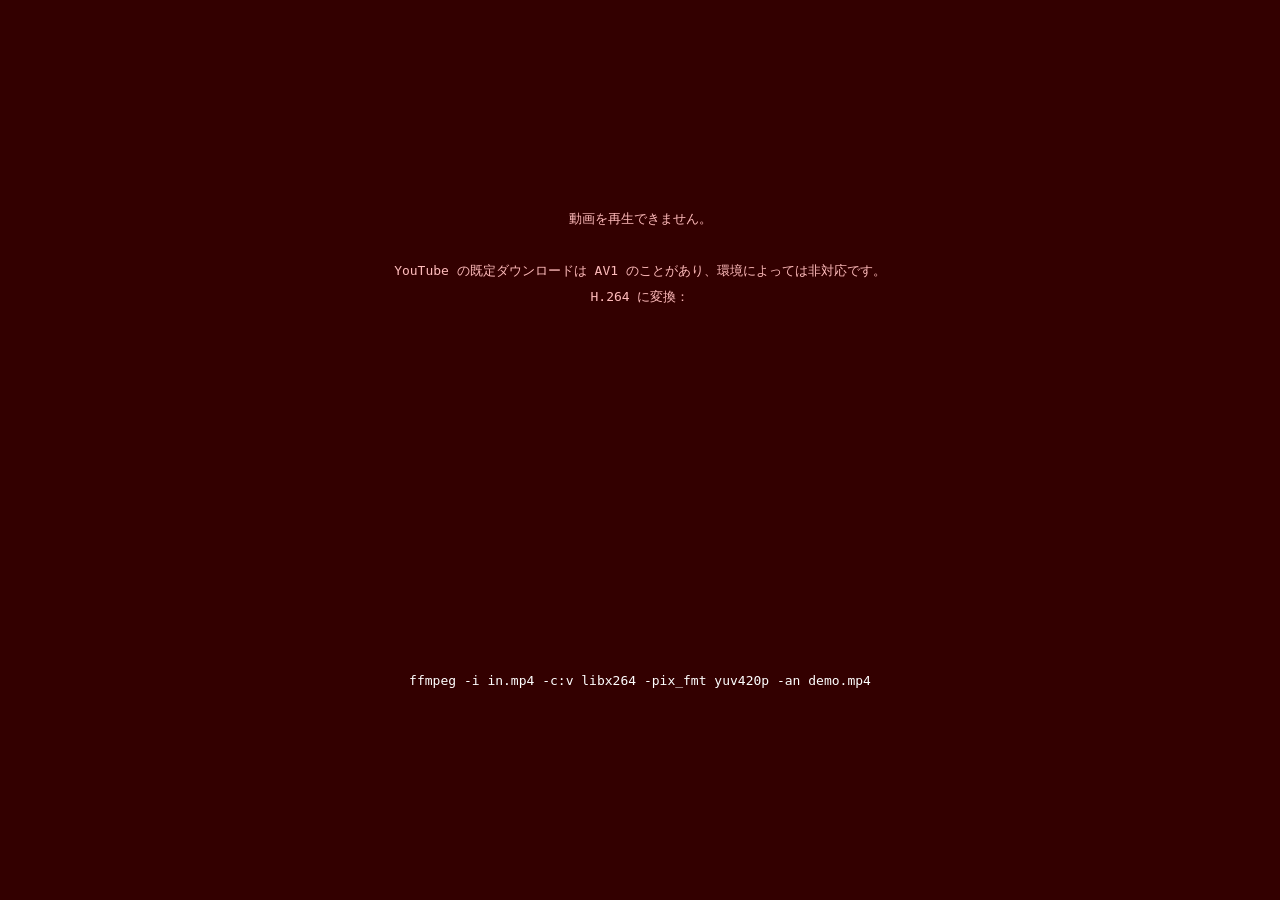
==== commit cc5abf2b: "i18n: turn every visitor-facing string into Japanese 展場係 HAL 東京，所以 index.html／studies.html／phone.htm" ====
--- a/index.html
+++ b/index.html
@@ -1,12 +1,12 @@
 <!doctype html>
-<html lang="zh-Hant">
+<html lang="ja">
 <head>
 <meta charset="utf-8">
 <meta name="viewport" content="width=device-width,initial-scale=1">
-<title>2127 形態推演</title>
+<title>2127 形態推定</title>
 <style>
 :root{
-  --a:#00f0ff; --b:#ff00a0;
+  --a:#5ce1e6; --b:#b06cff;
   --mono:"SF Mono",ui-monospace,Menlo,Consolas,monospace;
 }
 *{box-sizing:border-box;margin:0;padding:0}
@@ -22,22 +22,48 @@
 #void{z-index:0}
 #feedWrap{z-index:1;transition:filter .9s}
 #feedWrap.on{filter:drop-shadow(0 0 10px var(--a))}
-#feed{position:absolute;inset:0;width:100%;height:100%;transition:opacity .5s,filter .9s}
-#feed.holo {filter:grayscale(1) contrast(1.45) brightness(.92)}
-#feed.split{filter:url(#rgbsplit) grayscale(1) contrast(1.45) brightness(.92)}
+/* #feed 只做解碼來源；畫面一律由 #disp 出 —— live 同捕捉環共用同一條顯示路徑，
+   所以 clip-path／全息化／泛光全部唔使分兩套 */
+#feed{position:absolute;inset:0;width:100%;height:100%;opacity:0;pointer-events:none}
+#disp{position:absolute;inset:0;width:100%;height:100%;transition:opacity .5s,filter .9s}
+#disp.holo {filter:grayscale(1) contrast(1.45) brightness(.92)}
+#disp.split{filter:url(#rgbsplit) grayscale(1) contrast(1.45) brightness(.92)}
 
 /* ── B：泛光 —— 外層 filter 看到的是已裁切的內層，光才會溢出輪廓 ── */
 #tint{z-index:3;background:linear-gradient(160deg,var(--a),var(--b));mix-blend-mode:color;
       opacity:0;transition:opacity .9s ease}
-#scanlines{z-index:5;background:repeating-linear-gradient(0deg,#0000 0 2px,var(--a) 2px 3px);
-           opacity:0;mix-blend-mode:overlay;transition:opacity .9s ease}
+/* 掃描：靜態細線 + 一條慢慢掃落嚟嘅寬帶（投影緊重新算緊嗰種感覺）*/
+#scanlines{z-index:5;opacity:0;mix-blend-mode:overlay;transition:opacity .9s ease;
+           background:
+             linear-gradient(180deg,#0000 0%,var(--a) 45%,var(--a) 55%,#0000 100%),
+             repeating-linear-gradient(0deg,#0000 0 4px,var(--a) 4px 5px);
+           background-size:100% 26%,100% 100%;
+           background-repeat:no-repeat,repeat;
+           animation:holoSweep 3.4s linear infinite}
+@keyframes holoSweep{from{background-position:0 -30%,0 0}to{background-position:0 130%,0 0}}
 .on{opacity:1 !important}
-#tint.on{opacity:.92} #scanlines.on{opacity:.15}
+#tint.on{opacity:.62} #scanlines.on{opacity:.09}
 
 #ov{z-index:6;overflow:visible;pointer-events:none;
     filter:drop-shadow(0 0 2px var(--a)) drop-shadow(0 0 7px var(--a))}
 #ovBack{z-index:0}
 #shell{fill:url(#shellGrad);opacity:0;transition:opacity 1.1s ease}
+/* ── 體積：2127 形態疊成一疊剖面，唔再係一條單薄嘅線 ───────── */
+.slice{fill:none;stroke:var(--b);stroke-width:1;opacity:0;
+       transition:opacity .9s ease;filter:blur(.4px)}
+/* ── 外殼帶：2026 ↔ 2127 之間嗰浸空間變成一個面，唔係兩條線 ── */
+#band{fill:url(#bandGrad);opacity:0;transition:opacity 1.1s ease;mix-blend-mode:screen}
+/* ── 軌道環：全息物件浮喺空間入面最平嘅 3D 提示 ─────────────── */
+.orbit{fill:none;stroke:var(--a);stroke-width:1;opacity:0;transition:opacity 1.1s ease}
+#orbFront{opacity:0}
+.morphed .slice{opacity:1} .morphed #band{opacity:.34}
+.morphed .orbit{opacity:.30} .morphed #orbFront{opacity:.12}
+/* ── 表面網格：物體本身被重新分板造過 —— 之前所有嘢都住喺物體外面 ──
+   緯線（真橫切面）用 --b 粗啲，經線用 --a 幼啲 → 讀落係網格，唔係雜線。
+   掃描線係 z-index 5、#ov 係 6，所以網格永遠壓喺掃描線上面。*/
+#latRing{fill:none;stroke:var(--b);stroke-width:1.15;opacity:0;transition:opacity 1.2s ease}
+#latLong{fill:none;stroke:var(--a);stroke-width:.8;opacity:0;transition:opacity 1.2s ease}
+.morphed #latRing{opacity:.62} .morphed #latLong{opacity:.42}
 #futureEdge{fill:none;stroke:var(--b);stroke-width:1.6;opacity:0;
             filter:drop-shadow(0 0 6px var(--b));transition:opacity .9s}
 .tie{stroke:var(--b);stroke-width:.7;opacity:0;transition:opacity .9s}
@@ -63,7 +89,7 @@
          animation:flow 1.4s linear infinite}          /* 流動光點：純 CSS，零 JS */
 .conduitGlow{fill:none;stroke:var(--a);stroke-width:5;opacity:.10;filter:blur(2px)}
 @keyframes flow{to{stroke-dashoffset:-24}}
-#reticle{fill:none;stroke:var(--a);stroke-width:1;opacity:.45;stroke-dasharray:5 11}
+#reticle{fill:none;stroke:var(--a);stroke-width:1.2;opacity:.5}
 #axis{stroke:var(--b);stroke-width:1;opacity:.5;stroke-dasharray:2 6}
 .leader{stroke:var(--a);stroke-width:1;opacity:.3}
 #sweep{fill:var(--a);opacity:0;filter:blur(4px)}
@@ -104,10 +130,21 @@
       <stop offset="55%" stop-color="var(--a)" stop-opacity="0"/>
       <stop offset="88%" stop-color="var(--a)" stop-opacity=".30"/>
       <stop offset="100%" stop-color="var(--b)" stop-opacity=".55"/>
-    </radialGradient></defs>
+    </radialGradient>
+    <linearGradient id="bandGrad" x1="0" y1="0" x2="0" y2="1">
+      <stop offset="0%"   stop-color="var(--b)" stop-opacity=".30"/>
+      <stop offset="55%"  stop-color="var(--a)" stop-opacity=".10"/>
+      <stop offset="100%" stop-color="var(--b)" stop-opacity=".22"/>
+    </linearGradient></defs>
+    <ellipse id="orbA" class="orbit"/>
+    <ellipse id="orbB" class="orbit" stroke-dasharray="6 10"/>
     <path id="shell"/>
+    <path id="band"/>
+    <g id="slices"></g>
+    <g id="partsBack"></g>
   </svg>
-  <div id="feedWrap" class="layer"><video id="feed" autoplay muted playsinline loop></video></div>
+  <div id="feedWrap" class="layer"><video id="feed" autoplay muted playsinline loop></video>
+    <canvas id="disp"></canvas></div>
   <div id="tint" class="layer"></div>
   <div id="scanlines" class="layer"></div>
 
@@ -124,10 +161,12 @@
       </filter>
     </defs>
     <rect id="sweep" x="0" y="0" width="0" height="0"/>
+    <path id="latRing"/><path id="latLong"/>
     <g id="ties"></g>
     <path id="glow1"/><path id="glow2"/><path id="glow3"/><path id="edge"/>
     <path id="futureEdge"/>
-    <circle id="reticle" r="0"/><line id="axis"/>
+    <path id="reticle"/><line id="axis"/>
+    <ellipse id="orbFront" class="orbit"/>
     <g id="nodes"></g>
     <g id="parts"></g>
     <line class="leader" id="l1"/><line class="leader" id="l2"/>
@@ -135,21 +174,22 @@
 
   <div class="panel" id="pName">
     <div class="k">2127 形態</div><div class="v" id="future">—</div>
-    <div class="k" style="margin-top:9px">現行型 · 2026</div>
+    <div class="k" style="margin-top:9px">現行モデル · 2026</div>
     <div class="v" id="nowName" style="font-size:12px;opacity:.55">—</div>
   </div>
   <div class="panel" id="pStat">
     <div class="k">世代</div><div id="gen">GEN —</div>
-    <div class="k" style="margin-top:9px">形態類別</div><div class="v" id="form" style="font-size:12px">—</div>
-    <div class="k" style="margin-top:9px">形變量</div><div class="v" id="morph" style="font-size:12px">0.0%</div>
+    <div class="k" style="margin-top:9px">形態カテゴリ</div><div class="v" id="form" style="font-size:12px">—</div>
+    <div class="k" style="margin-top:9px">変形量</div><div class="v" id="morph" style="font-size:12px">0.0%</div>
   </div>
   <div id="notes"><div id="lineage"></div><div id="kept"></div></div>
-  <div id="status">2026 ──▶ 2127<br>STATE <b id="st">IDLE</b><br>THEME <b id="th">—</b><br>AXIS <b id="ang">—</b></div>
-
-  <div id="veil" class="layer">放上物件 · 推演佢嘅 2127 形態
-    <small>?cam=1 真實攝影機 ｜ ?synth=1 合成物件 ｜ ?src=xx.mp4<br>
-           ?test=1 自我檢查 ｜ R 重掃 ｜ 也可直接把影片拖進來</small></div>
+  <div id="status">2026 ──▶ 2127<br>STATE <b id="st">IDLE</b><br>THEME <b id="th">—</b><br>AXIS <b id="ang">—</b><br>RING <b id="ring">—</b></div>
+
+  <div id="veil" class="layer">モノを置いてください · その 2127 形態を推定します
+    <small>?cam=1 実カメラ ｜ ?synth=1 合成オブジェクト ｜ ?src=xx.mp4<br>
+           ?test=1 セルフチェック ｜ R 再スキャン ｜ 動画はドロップでも読み込めます</small></div>
 </div>
+<a href="phone.html" style="position:fixed;bottom:16px;right:20px;z-index:10;color:#b5eee5;font:12px sans-serif;cursor:pointer">スマホ写真テスト ↗</a>
 <div id="err"></div>
 
 <script>
@@ -163,17 +203,37 @@
   minArea:60,
   rays:64, nodes:12,
   ema:0.5,                 // 平滑。調高會延遲，延遲看起來像「壞掉」
-  rpm:20,                  // 一圈 3s ≈ Gemini 中位延遲
+  rpm:20,                  // 台座轉速：只用嚟定捕捉間隔同進度條，唔使準
+  // ── 捕捉環 ──
+  // **實效格率 = playRpm/60 × ringN。** 呢個數就係播出嚟順唔順，改任何一邊都要重算。
+  // 上限係來源本身：ringN 唔可能高過「攝影機 fps × 一圈秒數」（30fps × 3s = 90）。
+  ringN:90,                // 一圈錄幾多格 = 30fps 來源轉一圈嘅格數
+  ringMax:120,             // 最多錄幾多格（1.33 圈，畀接縫偵測有 slack）。sheet ≈ 63MB
+  ringCell:480,            // 每格影像闊度 px
+  playRpm:20,              // 畫面自轉速度（同實體轉盤無關）。90 格 × 20/60 = 30fps
+  minFps:12,               // 實效格率低過呢個 = 捕捉失敗 → 退返 live，唔好播幻燈片
+  seamTol:0.0015,          // 接縫比對要幾似先信（半徑相對誤差平方均值，≈3.9% RMS）
+  // ── 模組上身 ──
+  tilt:45,                 // 相機仰角（度）。D7：約 45°，唔係正俯拍
+  spinDir:1,               // 畫面轉向。**第 1 日對住實物校，唔啱就 -1**（?spin=-1）
+  // ── 真橫切面（shape-from-silhouette）──
+  hullH:9,                 // 幾多層高度
+  hullA:32,                // 每層幾多個方位角
+  hullSpan:0.9,            // 高度取樣範圍（±，唔好貼到兩極）
+  hullMinN:16,             // 環少過呢個格數就唔夠視角起外殼
+  latN:5, lonN:12,         // 表面網格：緯線／經線條數
   detectFrames:5,
   goneFrames:20,          // 連續幾格偵測唔到先當拎走（~0.3s）
   minEcc:0.10,             // 低於此離心率 = 圓形，主軸無定義
 };
 const Q = new URLSearchParams(location.search);
+if(Q.has('spin')) CFG.spinDir = +Q.get('spin') < 0 ? -1 : 1;   // 現場校轉向
+if(Q.has('tilt')) CFG.tilt = +Q.get('tilt');
 let smooth=null;   // 輪廓 EMA 緩衝（fitTracker 會清掉）
 
 const THEMES = {
   CRYSTALLINE:{a:'#7df9ff',b:'#c77dff'}, BIOMECH:{a:'#7dffb0',b:'#ff7d9c'},
-  PLASMA     :{a:'#ffd166',b:'#ff4d6d'}, ARCHIVE:{a:'#00f0ff',b:'#ff00a0'},
+  PLASMA     :{a:'#ffd166',b:'#ff4d6d'}, ARCHIVE:{a:'#5ce1e6',b:'#b06cff'},
   WEAPON     :{a:'#ff9f1c',b:'#ff2e63'}, UNKNOWN:{a:'#9aa5b1',b:'#e0e6ed'},
 };
 
@@ -233,10 +293,10 @@
     tainted=true;
     const el=document.getElementById('err');
     el.style.display='grid';
-    el.innerHTML='CANVAS 被跨來源污染，讀不到畫素。<br><br>'+
-      '用 file:// 開啟時 Chrome 會把每個檔案視為獨立來源。<br>請改用本機伺服器：<br><br>'+
+    el.innerHTML='CANVAS がクロスオリジンで汚染され、画素を読み取れません。<br><br>'+
+      'file:// で開くと Chrome は各ファイルを別オリジンとして扱います。<br>ローカルサーバーで開いてください：<br><br>'+
       '<code style="color:#fff">cd ~/item2127 &amp;&amp; python3 -m http.server 8127</code><br><br>'+
-      '然後開 <code style="color:#fff">http://localhost:8127</code>';
+      'そのあと <code style="color:#fff">http://localhost:8127</code> を開く';
     return null;
   }
 }
@@ -261,6 +321,19 @@
 const toPath=(p,sx,sy)=>{let d='M';for(let i=0;i<p.length;i+=2)
   d+=(i?'L':'')+(p[i]*sx).toFixed(1)+','+(p[i+1]*sy).toFixed(1);return d+'Z';};
 
+// 2026 輪廓 → 2127 輪廓之間嗰浸空間，變成一個封閉嘅面（唔再係兩條孤零零嘅線）
+const toBand=(base,fut,sx,sy)=>{
+  let d='M';
+  for(let i=0;i<fut.length;i+=2) d+=(i?'L':'')+(fut[i]*sx).toFixed(1)+','+(fut[i+1]*sy).toFixed(1);
+  d+='Z M';
+  for(let i=base.length-2;i>=0;i-=2)
+    d+=(i===base.length-2?'':'L')+(base[i]*sx).toFixed(1)+','+(base[i+1]*sy).toFixed(1);
+  return d+'Z';
+};
+// 一疊剖面：k 由 -1（底）到 +1（頂），中間最闊 → 讀落係一個有厚度嘅體
+const SLICES=9;
+const sliceScale = k => 1 - .13*Math.pow(Math.abs(k),1.7);
+
 // ══════════════════════════════════════════════════════════════
 // D：音效 —— 純振盪器，零音檔。展場裡聲音是三十公尺外的人流磁鐵。
 // ══════════════════════════════════════════════════════════════
@@ -353,19 +426,23 @@
 
 let parts=[];
 
-// Gemini 嘅位置提示 at:[x,y]（0~1000 影像空間）→ 由質心出發嘅射線索引。
-// ponytail: 掃描嗰格先有效。之後物體轉，模組留喺同一個角度（見 30-decisions D4 天花板）。
-function anchorToIndex(at,cx,cy){
+// Gemini 嘅位置提示 at:[x,y]（0~1000 影像空間）→ **物體自身坐標**（方位角槽位 i, 高度 h）。
+// 物體中心 = 面向觀眾（θ=0）；左右邊緣 = ±90°；高度直接由 y 偏移換算。
+// 呢個係第 2 步嘅關鍵：錨點唔再係「畫面角度」，係「物體表面邊一點」。
+function anchorToBody(at,cx,cy,hw,hh){
   if(!Array.isArray(at)||at.length!==2) return null;
   const px=at[0]/1000*CFG.W, py=at[1]/1000*CFG.H;
-  const a=Math.atan2(py-cy, px-cx);
-  return ((Math.round(a/(Math.PI*2)*CFG.rays))%CFG.rays+CFG.rays)%CFG.rays;
-}
-
-// 只存輪廓索引，唔存座標 —— 咁零件先會黐住剪影一齊轉
-function buildParts(mods,seed,cx,cy){
-  const R=rng(seed), g=el('parts');
-  g.innerHTML=''; parts=[];
+  const h=Math.max(-.85,Math.min(.85,(py-cy)/(hh||1)));
+  const R=(hw||1)*Math.sqrt(Math.max(.04,1-h*h));    // 建構嗰陣用橢球估腰身就夠
+  const th=Math.asin(Math.max(-1,Math.min(1,(px-cx)/R)));
+  return { i:((Math.round(th/(Math.PI*2)*CFG.rays))%CFG.rays+CFG.rays)%CFG.rays, h };
+}
+
+// 只存物體自身坐標，唔存畫面座標 —— 咁零件先會黐住實體表面轉，唔係跟住剪影漂
+function buildParts(mods,seed,cx,cy,hw,hh){
+  const R=rng(seed), g=el('parts'), gb=el('partsBack');
+  g.innerHTML=''; if(gb) gb.innerHTML=''; parts=[];
+  const hPick=()=>R()*1.5-.75;                       // 高度：唔好貼到兩極
   const used=[], cd=(a,b)=>{const d=Math.abs(a-b)%CFG.rays; return Math.min(d,CFG.rays-d);};
   const pick=(gap=7)=>{
     for(let k=0;k<30;k++){ const i=(R()*CFG.rays)|0;
@@ -389,7 +466,7 @@
     for(let i=0;i<pins;i++) d+=`M${-w/2+(i+.5)*w/pins},${h/2}v${2+R()*3}`; // 針腳
     e.append(mk('rect',{x:-w/2,y:-h/2,width:w,height:h,class:'chipFill'}),
              mk('path',{d,class:'greeble'}));
-    return {kind:'CHIP', i:place(want), out:4+R()*9, wt:1.0, e};
+    return {kind:'CHIP', i:place(want?want.i:null), h:want?want.h:hPick(), wt:1.0, e};
   };
 
   const makeMonitor=(want,label)=>{
@@ -400,11 +477,12 @@
     mon.append(mk('rect',{x:0,y:0,width:w,height:h,class:'screen'}),bars,lbl);
     e.append(tether,mon);
     let i;
-    if(want!=null) i=place(want,9);                            // 有提示就聽 Gemini
-    else { i=pick(9);                                          // 冇就偏向左右，避開上下 HUD
-      for(let k=0;k<12;k++){ if(Math.abs(Math.cos(i/CFG.rays*Math.PI*2))>0.55) break;
+    if(want!=null) i=place(want.i,9);                           // 有提示就聽 Gemini
+    else { i=pick(9);            // 冇提示就揀面向觀眾嗰邊 —— 側邊 z≈0，面板一出場就淡走
+      for(let k=0;k<12;k++){ if(Math.cos(i/CFG.rays*Math.PI*2)>0.55) break;
         used.pop(); i=pick(9); } }
-    return {kind:'MONITOR', i, out:40+R()*46, w, h, nb:5+((R()*4)|0), wt:0.4, e, tether, mon, bars};
+    return {kind:'MONITOR', i, h:want?want.h:hPick(), out:40+R()*46, w, h2:h,
+            nb:5+((R()*4)|0), wt:0.4, e, tether, mon, bars};
   };
 
   // 導管接返上一個實體模組 —— 讀落係「模組之間嘅接線」，唔係亂畫一條
@@ -412,7 +490,8 @@
     const e=mk('g',{class:'part'});
     const glow=mk('path',{class:'conduitGlow'}), line=mk('path',{class:'conduit'});
     e.append(glow,line);
-    return {kind:'CONDUIT', i:place(want,4), j:linkTo!=null?linkTo:pick(6),
+    return {kind:'CONDUIT', i:place(want?want.i:null,4), h:want?want.h:hPick(),
+            j:linkTo?linkTo.i:pick(6), hj:linkTo?linkTo.h:hPick(),
             bulge:12+R()*28, wt:0.3, e, glow, line};
   };
 
@@ -426,11 +505,14 @@
 
   let lastSolid=null;
   for(const m of list){
-    const want=anchorToIndex(m.at,cx,cy);       // 冇提示 → null → 落亂數
+    const want=anchorToBody(m.at,cx,cy,hw,hh);  // 冇提示 → null → 落亂數
     const p = m.type==='MONITOR' ? makeMonitor(want,m.label)
             : m.type==='CONDUIT' ? makeConduit(want,lastSolid)
             : makeChip(want);
-    if(p.kind!=='CONDUIT') lastSolid=p.i;
+    if(p.kind!=='CONDUIT') lastSolid={i:p.i, h:p.h};
+    p.th = p.i/CFG.rays*Math.PI*2;              // 槽位 → 方位角（弧度）
+    p.thj = p.j!=null ? p.j/CFG.rays*Math.PI*2 : 0;
+    p.front = null;                             // 未定；layoutParts 第一格會派層
     parts.push(p); g.appendChild(p.e);
   }
   return parts;
@@ -471,71 +553,242 @@
   return pts;
 }
 
-// 每格重新投影 —— 位置由當下輪廓決定，所以零件跟住實體轉
-// ponytail: 錨點係「射線索引」＝ 固定角度，唔係物體表面上嘅實體點。
-//           所以模組係停喺物體某一側，唔會隨物體自轉繞到背面。
-//           要真正黐死實體點就要做特徵追蹤 + 遮擋，剪影系統做唔到。
-//           升級路徑：按轉盤 RPM 推進 anchor 索引，令模組沿輪廓環繞。
-function layoutParts(sx,sy,now,cxp,cyp){
-  if(!parts.length || !smooth) return;
-  const ang = i => i/CFG.rays*Math.PI*2;
+// ── 模組上身：物體自身坐標 → 畫面 ──────────────────────────
+// yaw 唔係估出嚟 —— **佢就係捕捉環嘅格索引**，所以影像同貼片係數學上鎖實，
+// 唔會出現「物體轉、貼片唔轉」。冇環（LIVE 退路）時 yaw 定住 0 = 舊行為。
+const ringYaw = () => RING.playing ? CFG.spinDir*RING.phase/RING.n*Math.PI*2 : 0;
+
+// 剪影喺畫面第 ty 行有幾闊（追蹤空間）。掃輪廓多邊形同呢一行嘅交點，
+// 唔使調 band，任何剪影都準。圓柱體（鎖匙、唇膏）呢個就係真半徑。
+// ponytail: 球體會高估約 8%（貼片微微凸出表面，讀落似裝上去，可接受）。
+//           要真半徑就要 shape-from-silhouette —— 第 3 步先做。
+function halfWidthAt(ty,cx,hh){
+  let w=0;
+  for(let i=0;i<CFG.rays;i++){
+    const j=(i+1)%CFG.rays, y0=smooth[i*2+1], y1=smooth[j*2+1];
+    if((y0-ty)*(y1-ty)>0) continue;                   // 呢條邊冇跨過呢一行
+    const t=(ty-y0)/((y1-y0)||1e-6);
+    w=Math.max(w, Math.abs(smooth[i*2]+(smooth[j*2]-smooth[i*2])*t-cx));
+  }
+  return w || Math.max(1,hh*.5);
+}
+
+// ── 真橫切面：由一圈剪影還原（shape-from-silhouette）──────────
+// 每格剪影喺某一層高度嘅左右外伸，就係嗰個橫切面喺對應方向嘅**支撐函數**。
+// 一圈收齊 → 半平面交集 → 凸多邊形：r(α) = min over ψ of support(ψ)/cos(α−ψ)。
+// 呢個係捕捉環白撿返嚟嘅：轉盤已經幫你影齊 360° 視角。
+// ponytail: 凹陷收唔返（剪影法嘅天花板，而且 radialContour 本身已經橋接咗）。
+//           要凹陷就要體素雕刻 + 真邊界追蹤，展場物件唔值。
+const HULL={ ready:false, axisX:0, refY:0, hh:1, r:null };
+
+// 剪影喺畫面第 ty 行、相對**轉軸**嘅左右外伸
+function edgesAt(c,ty,ax){
+  let L=0, Rt=0;
+  for(let i=0;i<CFG.rays;i++){
+    const j=(i+1)%CFG.rays, y0=c[i*2+1], y1=c[j*2+1];
+    if((y0-ty)*(y1-ty)>0) continue;
+    const t=(ty-y0)/((y1-y0)||1e-6);
+    const x=c[i*2]+(c[j*2]-c[i*2])*t-ax;
+    if(x>=0){ if(x>Rt) Rt=x; } else if(-x>L) L=-x;
+  }
+  return [L,Rt];
+}
+
+function buildHull(){
+  HULL.ready=false;
+  const n=RING.n;
+  if(!n || n<CFG.hullMinN || RING.frames.length<n) return false;
+  // 轉軸：唔對稱嘅物體，剪影質心會繞住轉軸走 —— 一圈平均返嚟就係轉軸。
+  // 用逐格質心會令外殼糊晒，呢個係接縫收口帶嚟嘅第二個好處。
+  let ax=0, ay=0, ah=0;
+  for(let k=0;k<n;k++){ const f=RING.frames[k];
+    ax+=f.cx; ay+=f.cy; ah+=(f.bbox[3]-f.bbox[1])/2; }
+  HULL.axisX=ax/n; HULL.refY=ay/n; HULL.hh=Math.max(2,ah/n);
+
+  const H=CFG.hullH, A=CFG.hullA, cf=Math.cos(CFG.tilt*Math.PI/180);
+  const sup=new Float32Array(2*n), psi=new Float32Array(2*n);
+  HULL.r=new Float32Array(H*A);
+  for(let k=0;k<n;k++){                               // 方位角同高度無關，行一次就夠
+    const yaw=CFG.spinDir*k/n*Math.PI*2;
+    psi[2*k]=Math.PI/2-yaw; psi[2*k+1]=-Math.PI/2-yaw;
+  }
+  for(let j=0;j<H;j++){
+    const h=-CFG.hullSpan + j*(2*CFG.hullSpan)/(H-1);
+    const ty=HULL.refY + h*HULL.hh*cf;
+    for(let k=0;k<n;k++){
+      const e=edgesAt(RING.frames[k].cont, ty, HULL.axisX);
+      sup[2*k]=e[1]; sup[2*k+1]=e[0];
+    }
+    for(let a=0;a<A;a++){
+      const al=a/A*Math.PI*2;
+      let r=Infinity;
+      for(let m=0;m<2*n;m++){
+        if(sup[m]<1e-3) continue;                     // 量唔到 = 冇資訊，唔好當零約束
+        const c=Math.cos(al-psi[m]);
+        if(c<=0.02) continue;
+        const v=sup[m]/c;
+        if(v<r) r=v;
+      }
+      HULL.r[j*A+a] = isFinite(r) ? r : 0;
+    }
+  }
+  HULL.ready=true;
+  return true;
+}
+
+// 雙線性查表（高度 × 方位角，方位角環繞）
+function hullR(h,ps){
+  const H=CFG.hullH, A=CFG.hullA;
+  const fj=Math.max(0,Math.min(H-1,(h+CFG.hullSpan)/(2*CFG.hullSpan)*(H-1)));
+  const j0=fj|0, j1=Math.min(H-1,j0+1), tj=fj-j0;
+  let fa=(ps/(Math.PI*2)*A)%A; if(fa<0) fa+=A;
+  const a0=fa|0, a1=(a0+1)%A, ta=fa-a0;
+  const g=(j,a)=>HULL.r[j*A+a];
+  return (g(j0,a0)*(1-ta)+g(j0,a1)*ta)*(1-tj) + (g(j1,a0)*(1-ta)+g(j1,a1)*ta)*tj;
+}
+
+// 相機仰角 φ：物體背面嘅點會向上走。z>0 = 面向觀眾。
+// 有外殼就用真半徑同轉軸（非對稱物體先會準）；冇就退返剪影半闊 + 逐格質心。
+function bodyPoint(th,h,cx,cy,hh,yaw){
+  const a=th+yaw, rad=CFG.tilt*Math.PI/180;
+  const ax=HULL.ready?HULL.axisX:cx, ry=HULL.ready?HULL.refY:cy,
+        hz=HULL.ready?HULL.hh:hh;
+  const yBase=ry+h*hz*Math.cos(rad);                  // 呢個高度嘅環喺畫面上嘅中心
+  const R=HULL.ready ? hullR(h,th) : halfWidthAt(yBase,ax,hz);
+  return { x:ax+R*Math.sin(a), y:yBase+R*Math.cos(a)*Math.sin(rad),
+           z:Math.cos(a), r:R };
+}
+
+// 表面網格：緯線係真橫切面，經線只畫面向觀眾嗰半。剪落剪影度 →
+// 讀落係「呢件嘢畀人重新分板造過」，而唔係「件嘢外面圍咗啲光」。
+function drawLattice(sx,sy,yaw,clip){
+  const gr=el('latRing'), gl=el('latLong');
+  if(!HULL.ready){ gr.setAttribute('d',''); gl.setAttribute('d',''); return; }
+  const rad=CFG.tilt*Math.PI/180, sf=Math.sin(rad), cf=Math.cos(rad), A=CFG.hullA;
+  const P=(h,ps)=>{ const r=hullR(h,ps), a=ps+yaw;
+    return ((HULL.axisX+r*Math.sin(a))*sx).toFixed(1)+','
+         + ((HULL.refY+h*HULL.hh*cf + r*Math.cos(a)*sf)*sy).toFixed(1); };
+  let dr='';
+  for(let i=0;i<CFG.latN;i++){                        // 緯線 = 真橫切面
+    const h=-CFG.hullSpan + (i+.5)*(2*CFG.hullSpan)/CFG.latN;
+    for(let a=0;a<=A;a++) dr+=(a?'L':'M')+P(h,a/A*Math.PI*2);
+    dr+='Z';
+  }
+  let dl='';
+  for(let i=0;i<CFG.lonN;i++){
+    const ps=i/CFG.lonN*Math.PI*2;
+    if(Math.cos(ps+yaw)<0.05) continue;               // 背面唔畫，唔好搞到好嘈
+    for(let j=0;j<=12;j++) dl+=(j?'L':'M')+P(-CFG.hullSpan + j*(2*CFG.hullSpan)/12, ps);
+  }
+  gr.setAttribute('d',dr); gl.setAttribute('d',dl);
+  gr.style.clipPath=clip; gl.style.clipPath=clip;
+}
+
+// 每格重新投影。背面（z<0）嘅零件搬去 #ovBack —— 佢喺影像下層，
+// 而影像又被剪影 clip 住，所以「畀物體擋住」係免費嘅，唔使做遮擋計算。
+function layoutParts(sx,sy,now,t){
+  if(!parts.length || !smooth || !t) return;
+  const cx=t.cx, cy=t.cy, cxp=cx*sx, cyp=cy*sy;
+  const hh=Math.max(2,(t.bbox[3]-t.bbox[1])/2);
+  const yaw=ringYaw();
+  const gF=el('parts'), gB=el('partsBack');
   let rad=0;
   for(let i=0;i<CFG.rays;i++) rad+=Math.hypot(smooth[i*2]*sx-cxp, smooth[i*2+1]*sy-cyp);
-  const k = Math.max(.6, Math.min(3.2, rad/CFG.rays/110));   // 110px 為基準半徑
-  for(const p of parts){
-    const px=smooth[p.i*2]*sx, py=smooth[p.i*2+1]*sy;
-    const a=ang(p.i), nx=Math.cos(a), ny=Math.sin(a);   // 放射取樣送嘅法線，免費
+  const k=Math.max(.6,Math.min(3.2, rad/CFG.rays/110));      // 110px 為基準半徑
+
+  for(let n=0;n<parts.length;n++){
+    const p=parts[n];
+    const P=bodyPoint(p.th,p.h,cx,cy,hh,yaw);
+    const px=P.x*sx, py=P.y*sy;
+
     if(p.kind==='CHIP'){
-      p.e.setAttribute('transform',
-        `translate(${px+nx*p.out*k},${py+ny*p.out*k}) rotate(${a*180/Math.PI+90}) scale(${k})`);
+      side(p, P.z>=0, gF, gB);
+      // 貼片係表面上嘅一塊嘢：轉到邊緣就橫向壓扁到得返一條邊
+      const sq=Math.max(.12,Math.abs(P.z));
+      p.e.setAttribute('transform',`translate(${px},${py}) scale(${sq*k},${k})`);
+      p.e.setAttribute('opacity', P.z>=0 ? 1 : .3);
     } else if(p.kind==='MONITOR'){
-      const mx=px+nx*p.out*k, my=py+ny*p.out*k;
+      // 讀數面板要睇得清 —— 保持浮空、永遠喺前層，但**根部釘死喺表面錨點**，
+      // 錨點轉到背面就淡出。呢個係易讀性同「黐住物體」之間嘅取捨。
+      const dir=Math.sin(p.th+yaw)>=0?1:-1;
+      const W=CFG.W*sx, H=CFG.H*sy, pw=p.w*k, ph=p.h2*k;
+      const cl=(v,lo,hi)=>hi<lo?lo:Math.max(lo,Math.min(hi,v));
+      // 夾嘅係面板個框，唔係中心點；而且留返四角畀 HUD（名／世代／年表／狀態）
+      const lx=cl(px+dir*p.out*k-(dir<0?pw:0), 10, W-pw-10);
+      const ly=cl(py-ph/2, H*.20, H*.66-ph);
       p.tether.setAttribute('x1',px); p.tether.setAttribute('y1',py);
-      p.tether.setAttribute('x2',mx); p.tether.setAttribute('y2',my);
-      p.mon.setAttribute('transform',
-        `translate(${mx-(nx<0?p.w*k:0)},${my-p.h*k/2}) scale(${k})`);
-      if(now-(p.tb||0)>110){ p.tb=now;                 // 長條圖跳動
+      p.tether.setAttribute('x2',dir>0?lx:lx+pw); p.tether.setAttribute('y2',ly+ph/2);
+      p.mon.setAttribute('transform',`translate(${lx},${ly}) scale(${k})`);
+      p.e.setAttribute('opacity', Math.max(0,Math.min(1,(P.z+.15)/.45)).toFixed(3));
+      if(now-(p.tb||0)>110){ p.tb=now;                       // 長條圖跳動
         let d='';
-        for(let k=0;k<p.nb;k++) d+=`M${4+k*(p.w-8)/p.nb},${p.h-4}v${-(3+Math.random()*(p.h-10))}`;
+        for(let b=0;b<p.nb;b++) d+=`M${4+b*(p.w-8)/p.nb},${p.h2-4}v${-(3+Math.random()*(p.h2-10))}`;
         p.bars.setAttribute('d',d);
       }
     } else {
-      const qx=smooth[p.j*2]*sx, qy=smooth[p.j*2+1]*sy, b=ang(p.j);
-      const cx2=(px+qx)/2, cy2=(py+qy)/2;
-      let ux=(nx+Math.cos(b))/2, uy=(ny+Math.sin(b))/2;
+      const Q=bodyPoint(p.thj,p.hj,cx,cy,hh,yaw);
+      const qx=Q.x*sx, qy=Q.y*sy, zAvg=(P.z+Q.z)/2;
+      side(p, zAvg>=0, gF, gB);
+      let ux=P.x-cx+Q.x-cx, uy=P.y-cy+Q.y-cy;                // 由質心向外拱
       const L=Math.hypot(ux,uy)||1;
-      const d=`M${px},${py}Q${cx2+ux/L*p.bulge*k},${cy2+uy/L*p.bulge*k} ${qx},${qy}`;
+      const d=`M${px},${py}Q${(px+qx)/2+ux/L*p.bulge*k},${(py+qy)/2+uy/L*p.bulge*k} ${qx},${qy}`;
       p.line.setAttribute('d',d); p.glow.setAttribute('d',d);
+      p.e.setAttribute('opacity', zAvg>=0 ? 1 : .3);
     }
-  }
+
+    // 2127 外殼嘅隆起跟住模組一齊繞（權重按深度淡出，轉到背面就冇隆起）。
+    // ponytail: 遲一格 —— projectFuture 喺呢個 function 之前跑。16ms，睇唔出。
+    if(anchors[n]){
+      anchors[n].i=((Math.round(Math.atan2(P.y-cy,P.x-cx)/(Math.PI*2)*CFG.rays))%CFG.rays+CFG.rays)%CFG.rays;
+      anchors[n].w=(p.wt??1)*Math.max(0,P.z);
+    }
+  }
+}
+
+// 換層先至改 DOM —— 每格都 appendChild 係浪費
+function side(p,front,gF,gB){
+  if(p.front===front) return;
+  p.front=front;
+  (front?gF:gB).appendChild(p.e);
 }
 
 // ══════════════════════════════════════════════════════════════
 // A：2127 虛空 —— 綠幕拿掉之後，背後總得有東西
 // ══════════════════════════════════════════════════════════════
 const vc=document.getElementById('void'), vx=vc.getContext('2d');
-const specks=[...Array(90)].map(()=>({x:Math.random(),y:Math.random(),
-  z:.25+Math.random()*.75, s:Math.random()*2+.4}));
+// ponytail: 舊版係 TRON 透視地平網格 —— 太 1982，同「2127」講唔埋。
+//           改成一個有深度嘅空間：暗場 + 慢速深度環 + 三層視差塵埃 + 光柱。
+const specks=[...Array(160)].map(()=>({x:Math.random(),y:Math.random(),
+  z:.15+Math.random()*.85, s:Math.random()*1.8+.3}));
 function drawVoid(t,w,h,accent){
   if(vc.width!==w){ vc.width=w; vc.height=h; }
+  const cx=w/2, cy=h*.52;
   vx.clearRect(0,0,w,h);
-  const g=vx.createRadialGradient(w/2,h*.55,0,w/2,h*.55,w*.72);
-  g.addColorStop(0,'#0a1420'); g.addColorStop(1,'#03050a');
+  // 底：中間微亮，向外壓落純黑（Pepper's Ghost 要靠黑，見 README §1.8.1）
+  const g=vx.createRadialGradient(cx,cy,0,cx,cy,w*.62);
+  g.addColorStop(0,'#0b1622'); g.addColorStop(.55,'#060b13'); g.addColorStop(1,'#020408');
   vx.fillStyle=g; vx.fillRect(0,0,w,h);
-  // 透視地平網格
-  vx.strokeStyle=accent; vx.globalAlpha=.07; vx.lineWidth=1;
-  const hz=h*.62;
-  for(let i=1;i<16;i++){
-    const y=hz+Math.pow(i/16,2.6)*(h-hz);
-    vx.beginPath(); vx.moveTo(0,y); vx.lineTo(w,y); vx.stroke();
-  }
-  for(let i=-10;i<=10;i++){
-    vx.beginPath(); vx.moveTo(w/2+i*w*.06,hz); vx.lineTo(w/2+i*w*.5,h); vx.stroke();
-  }
-  // 漂浮塵埃
+
+  // 深度環：由中心一路向外推走 → 空間有縱深，而唔係一張牆紙
+  vx.strokeStyle=accent; vx.lineWidth=1;
+  const R0=Math.min(w,h)*.55;
+  for(let i=0;i<5;i++){
+    const k=((t/9000)+i/5)%1;                  // 0→1 由細推到大
+    const r=Math.pow(k,1.8)*R0;
+    vx.globalAlpha=.085*(1-k)*(1-k);
+    vx.beginPath(); vx.ellipse(cx,cy,r,r*.52,0,0,Math.PI*2); vx.stroke();
+  }
+  // 光柱：由上方打落嚟，台座企喺光入面
+  const sh=vx.createLinearGradient(0,0,0,h);
+  sh.addColorStop(0,accent); sh.addColorStop(1,'transparent');
+  vx.globalAlpha=.05; vx.fillStyle=sh;
+  vx.beginPath(); vx.moveTo(cx-w*.07,0); vx.lineTo(cx+w*.07,0);
+  vx.lineTo(cx+w*.30,h); vx.lineTo(cx-w*.30,h); vx.closePath(); vx.fill();
+
+  // 三層視差塵埃：近嘅大、快、亮；遠嘅細、慢、暗
   for(const s of specks){
-    const y=(s.y + t*0.00002*s.z) % 1;
-    vx.globalAlpha=.10+s.z*.30;
+    const y=(s.y + t*0.000012*s.z) % 1;
+    vx.globalAlpha=.06+s.z*s.z*.34;
     vx.fillStyle=accent;
     vx.fillRect(s.x*w, y*h, s.s*s.z, s.s*s.z);
   }
@@ -569,31 +822,31 @@
 // 假 Gemini —— 延遲 2~6s，跟真的一樣不可預測
 // ══════════════════════════════════════════════════════════════
 const MOCK_DB=[
-  {now:'橡膠籃球', futureName:'動能球體', gen:9, form:'自修復慣性體',
-   lineage:'2041 自修復表層 → 2073 內置慣性補償 → 2110 無氣結構',
-   kept:'一百年之後，佢仲係要你用隻手掟出去。', visualTheme:'PLASMA',
-   modules:[{type:'CORE',at:[500,500],label:'慣性核'},
+  {now:'ゴムのバスケットボール', futureName:'運動エネルギー球体', gen:9, form:'自己修復する慣性体',
+   lineage:'2041 自己修復表層 → 2073 内蔵の慣性補償 → 2110 無空気構造',
+   kept:'百年後も、投げるのはあなたの手。', visualTheme:'PLASMA',
+   modules:[{type:'CORE',at:[500,500],label:'慣性コア'},
             {type:'CHIP',at:[760,330]},
             {type:'CONDUIT',at:[520,820]},
-            {type:'MONITOR',at:[210,540],label:'自修復'}]},
-  {now:'黃銅家門鑰匙', futureName:'持有權密鑰', gen:7, form:'生體共生型',
-   lineage:'2038 無線化 → 2064 生體綁定 → 2099 量子簽章',
-   kept:'仲係要揸喺手，仲係會唔見。', visualTheme:'ARCHIVE',
-   modules:[{type:'CHIP',at:[790,470],label:'密鑰陣列'},   // 齒紋端
+            {type:'MONITOR',at:[210,540],label:'自己修復'}]},
+  {now:'真鍮の家の鍵', futureName:'所有権キー', gen:7, form:'生体共生タイプ',
+   lineage:'2038 ワイヤレス化 → 2064 生体ひも付け → 2099 量子署名',
+   kept:'やっぱり手に持つし、やっぱり無くす。', visualTheme:'ARCHIVE',
+   modules:[{type:'CHIP',at:[790,470],label:'キーアレイ'},   // 齒紋端
             {type:'PORT',at:[250,500]},                    // 握把端
             {type:'CONDUIT',at:[520,430]},
-            {type:'MONITOR',at:[300,760],label:'持有權'}]},
-  {now:'護唇膏', futureName:'表皮維持棒', gen:4, form:'活性膜載體',
-   lineage:'2044 溫感釋放 → 2081 菌群共生配方 → 2116 自量給',
-   kept:'仲係要你自己搽。', visualTheme:'BIOMECH',
+            {type:'MONITOR',at:[300,760],label:'所有権'}]},
+  {now:'リップクリーム', futureName:'皮膚維持スティック', gen:4, form:'活性膜キャリア',
+   lineage:'2044 温度で放出 → 2081 常在菌と共生する処方 → 2116 自己供給',
+   kept:'塗るのは、やっぱり自分。', visualTheme:'BIOMECH',
    modules:[{type:'VENT',at:[500,180]},                    // 出口端
-            {type:'MONITOR',at:[700,560],label:'菌群'}]},
-  {now:'交通儲值卡', futureName:'通行權載體', gen:11, form:'光學薄片',
-   lineage:'2033 全面無實體 → 2058 實體卡回歸 → 2104 光學層壓',
-   kept:'仲係一拍就過。', visualTheme:'CRYSTALLINE',
-   modules:[{type:'CHIP',at:[640,520],label:'光學層'},
+            {type:'MONITOR',at:[700,560],label:'常在菌'}]},
+  {now:'交通 IC カード', futureName:'通行権キャリア', gen:11, form:'光学シート',
+   lineage:'2033 完全に非実体化 → 2058 実体カードの復権 → 2104 光学ラミネート',
+   kept:'やっぱり、かざせば通れる。', visualTheme:'CRYSTALLINE',
+   modules:[{type:'CHIP',at:[640,520],label:'光学層'},
             {type:'CONDUIT',at:[500,760]},
-            {type:'MONITOR',at:[250,400],label:'通行權'}]},
+            {type:'MONITOR',at:[250,400],label:'通行権'}]},
 ];
 let mockIdx=0;
 const mockScan = () => new Promise(r =>
@@ -604,16 +857,140 @@
 // 狀態機 —— 七節拍。轉一圈 = 進度條
 // ══════════════════════════════════════════════════════════════
 const REV=60000/CFG.rpm, el=id=>document.getElementById(id);
-const $={feed:el('feed'),feedWrap:el('feedWrap'),tint:el('tint'),ties:el('ties'),
+const $={feed:el('feed'),disp:el('disp'),feedWrap:el('feedWrap'),tint:el('tint'),ties:el('ties'),
          scan:el('scanlines'),ov:el('ov'),sweep:el('sweep'),
          nodes:el('nodes'),reticle:el('reticle'),axis:el('axis'),l1:el('l1'),l2:el('l2'),stage:el('stage')};
 let state='IDLE', tEnter=performance.now(), fresh=true, present=0, absent=0;
 let data=null, prevArea=0, flux=0, lastTick=0;
-let futureSeed=0, anchors=[], lastT=null;
+let futureSeed=0, anchors=[], lastT=null, lastNow=0;
 
 const go=s=>{ state=s; tEnter=performance.now(); fresh=true; el('st').textContent=s; };
 const onEnter=()=>{ const f=fresh; fresh=false; return f; };   // 只在進入該節拍的第一格為 true
 const since=()=>performance.now()-tEnter;
+
+// ══════════════════════════════════════════════════════════════
+// 捕捉環 —— 轉盤只係掃描器
+// 轉一圈錄低一環（影像 + 輪廓），之後畫面播返呢個環，速度由 CFG.playRpm 話事。
+// **我哋永遠唔需要知真實 RPM，只需要知格嘅次序。**
+// 台座快咗慢咗、皮帶鬆咗，播返出嚟只係速度輕微不均，肉眼零感覺 ——
+// 相位／轉速同步問題唔係「要控制」，係根本唔存在。
+// ══════════════════════════════════════════════════════════════
+const RING = { sheet:null, cw:0, ch:0, cols:0, cap:0, n:0, frames:[],
+               t0:0, playing:false, phase:0 };
+
+const cellXY=(k,cols,cw,ch)=>[(k%cols)*cw, ((k/cols)|0)*ch];
+
+// 播出嚟一秒有幾多格唔同嘅影像 —— 順唔順就係呢個數，唔係轉速
+const ringFps = n => n*CFG.playRpm/60;
+
+// 半徑指紋：除以平均值 → 對尺寸漂移（前後移一移、對焦呼吸）免疫
+function radSig(c,cx,cy){
+  const n=c.length/2, sig=new Float32Array(n); let m=0;
+  for(let i=0;i<n;i++){ sig[i]=Math.hypot(c[i*2]-cx, c[i*2+1]-cy); m+=sig[i]; }
+  m=m/n||1;
+  for(let i=0;i<n;i++) sig[i]/=m;
+  return sig;
+}
+
+// 接縫：**nominal（由 CFG.rpm 推）做預設，比對只係證據夠強先修正。**
+// 只喺 nominal ±30% 之內搵最似第 0 格嗰格；唔夠似就照用 nominal。
+// 咁樣最壞情況係差 30%，唔會好似「淨信相關性」咁畀個 2/3 圈嘅答案，一 loop 就跳。
+// ponytail: 旋轉對稱物（籃球）每格都似第 0 格 → 平手 → 距離懲罰揀返 nominal。
+//           佢每格都一樣，切喺邊度都睇唔出，所以無害。
+function ringSeam(frames,nominal,tol){
+  const fallback=Math.min(frames.length,nominal);
+  const lo=Math.max(2,Math.round(nominal*.7)), hi=Math.min(frames.length-1,Math.round(nominal*1.3));
+  if(hi<lo) return fallback;                           // 冇 slack（啱啱錄夠一圈）→ 全部就係一圈
+  const a=frames[0].sig;
+  const ssd=k=>{ const b=frames[k].sig; let e=0;
+    for(let i=0;i<a.length;i++){ const d=a[i]-b[i]; e+=d*d; }
+    return e/a.length; };
+  let best=fallback, bs=Infinity;
+  for(let k=lo;k<=hi;k++){ const e=ssd(k); if(e<bs){ bs=e; best=k; } }
+  // 要**明顯**好過 nominal 本身先算數。輕微噪聲會令每格都「差唔多似」，
+  // 嗰陣最細嗰個 k 純粹係噪聲揀出嚟 —— 唔可以當佢係證據。
+  const eNom=ssd(Math.min(hi,Math.max(lo,nominal)));
+  return (bs<=tol && bs < eNom*0.6) ? best : fallback;
+}
+
+function ringReset(){
+  HULL.ready=false;
+  RING.cap=0; RING.n=0; RING.frames=[]; RING.playing=false; RING.phase=0; RING.t0=0;
+}
+
+function ringStart(video){
+  ringReset();
+  if(!video.videoWidth) return false;                  // 來源未 ready → 環空 → 照走 live 路徑
+  const cw=CFG.ringCell, ch=Math.max(2,Math.round(cw*video.videoHeight/video.videoWidth));
+  const cols=Math.ceil(Math.sqrt(CFG.ringMax)), rows=Math.ceil(CFG.ringMax/cols);
+  RING.sheet ||= document.createElement('canvas');
+  if(RING.cw!==cw||RING.ch!==ch||RING.cols!==cols){
+    RING.sheet.width=cw*cols; RING.sheet.height=ch*rows;
+    RING.cw=cw; RING.ch=ch; RING.cols=cols;
+  }
+  RING.sheet.getContext('2d').clearRect(0,0,RING.sheet.width,RING.sheet.height);
+  RING.t0=performance.now();
+  return true;
+}
+
+// 每 REV/ringN 毫秒收一格。收滿 ringMax（約 1.3 圈）就停 —— 多出嗰截係接縫偵測嘅 slack。
+function ringPush(video,t,now){
+  if(!RING.sheet || RING.cap>=CFG.ringMax || !smooth) return;
+  if(now < RING.t0 + RING.cap*(REV/CFG.ringN)) return;
+  const k=RING.cap, [dx,dy]=cellXY(k,RING.cols,RING.cw,RING.ch);
+  RING.sheet.getContext('2d').drawImage(video,dx,dy,RING.cw,RING.ch);
+  RING.frames.push({t:now, cont:smooth.slice(), cx:t.cx, cy:t.cy, angle:t.angle,
+                    bbox:t.bbox.slice(), sig:radSig(smooth,t.cx,t.cy)});
+  RING.cap++;
+}
+
+// nominal（一圈幾多格）由**實錄嘅時間跨度**推，唔假設 rAF 跑得滿：
+// 掉格（背景分頁、慢機）只會令格數少咗，唔會令「一圈」嘅判斷歪掉。
+function ringNominal(){
+  if(RING.cap<2) return CFG.ringN;
+  const span=RING.frames[RING.cap-1].t - RING.frames[0].t;
+  return span>0 ? Math.max(2,Math.round(REV*(RING.cap-1)/span)) : CFG.ringN;
+}
+
+function ringClose(){
+  RING.n = RING.cap ? ringSeam(RING.frames, ringNominal(), CFG.seamTol) : 0;
+  RING.phase=0;
+  // 實效格率唔夠就唔好播 —— 9.6fps 嘅「旋轉」比唔播仲差。退返 live，行為同以前一樣。
+  RING.playing = ringFps(RING.n) >= CFG.minFps;
+  if(RING.playing) buildHull();                        // 一圈剪影白撿返嚟嘅真橫切面
+  // 現場校正睇呢個：實錄格數 vs CFG.ringN 就係實體轉盤同 CFG.rpm 嘅偏差
+  el('ring').textContent = RING.n+'/'+RING.cap
+    + ' ' + ringFps(RING.n).toFixed(0) + 'fps'
+    + (!RING.playing ? ' LIVE'
+       : RING.n===Math.min(RING.cap,ringNominal()) ? ' NOM' : ' FIT');
+  return RING.n;
+}
+
+// 播放：index 由我哋自己嘅虛擬轉速推進，同實體轉盤完全脫鈎。
+// 回傳嘅嘢同 track() 同一個形狀，所以下游幾何（輪廓、模組、2127 形態）零改動。
+function ringPlay(dt){
+  RING.phase = (RING.phase + dt*CFG.playRpm/60000*RING.n) % RING.n;
+  const k=Math.floor(RING.phase)%RING.n, f=RING.frames[k];
+  const [sxc,syc]=cellXY(k,RING.cols,RING.cw,RING.ch), g=$.disp.getContext('2d');
+  g.clearRect(0,0,$.disp.width,$.disp.height);
+  g.drawImage(RING.sheet, sxc,syc,RING.cw,RING.ch, 0,0,$.disp.width,$.disp.height);
+  smooth=f.cont;                                       // 錄嗰陣已經 EMA 平滑過，唔使再平滑
+  return {cx:f.cx, cy:f.cy, angle:f.angle, bbox:f.bbox};
+}
+
+// live 同播放共用同一塊畫布 → 上游一換，clip-path／泛光／全息化全部唔使識分
+function dispLive(video){
+  const g=$.disp.getContext('2d');
+  g.clearRect(0,0,$.disp.width,$.disp.height);
+  if(video.videoWidth) g.drawImage(video,0,0,$.disp.width,$.disp.height);
+}
+
+// 顯示解析度封頂 1280 —— stage 拉伸由 CSS 做，長寬比同來源一致所以只係純縮放
+function fitDisp(box){
+  const w=Math.min(1280,Math.max(2,Math.round(box.width)));
+  const h=Math.max(2,Math.round(w*box.height/box.width));
+  if($.disp.width!==w||$.disp.height!==h){ $.disp.width=w; $.disp.height=h; }
+}
 
 function applyTheme(n){
   const t=THEMES[n]||THEMES.UNKNOWN;
@@ -630,33 +1007,35 @@
   el('gen').textContent='GEN '+String(d.gen).padStart(2,'0');
   typewrite(el('lineage'),d.lineage,1900);
   setTimeout(()=>typewrite(el('kept'),d.kept,1500),1400);   // 最尾先出：呢句係整件事嘅重點
-  $.feed.classList.add('holo'); $.feedWrap.classList.add('on');
+  $.disp.classList.add('holo'); $.feedWrap.classList.add('on');
   $.tint.classList.add('on'); $.scan.classList.add('on');
   el('pName').classList.add('on'); el('pStat').classList.add('on'); el('notes').classList.add('on');
   [...$.nodes.children].forEach((n,i)=>setTimeout(()=>{n.style.opacity=.75;chirp();}, 120+i*55));
   // 每次掃描新 seed → 同一件物件都唔會出到一樣嘅佈局
-  const ps=buildParts(d.modules, Date.now(), lastT?lastT.cx:CFG.W/2, lastT?lastT.cy:CFG.H/2);
+  const bb=lastT?lastT.bbox:[0,0,CFG.W,CFG.H];
+  const ps=buildParts(d.modules, Date.now(), lastT?lastT.cx:CFG.W/2, lastT?lastT.cy:CFG.H/2,
+                      (bb[2]-bb[0])/2, (bb[3]-bb[1])/2);
   ps.forEach((p,i)=>setTimeout(()=>{ p.e.style.opacity=1; tick(); }, 320+i*90));
   // 2127 形態由模組位置長出來 —— 同一個 seed，每格重跑，跟住實體轉
   futureSeed=Date.now(); anchors=ps.map(p=>({i:p.i, w:p.wt??1}));
   $.stage.classList.add('morphed');
   // materialize 那一瞬的色差抖動
-  $.feed.classList.add('split');
-  setTimeout(()=>$.feed.classList.remove('split'), 420);
+  $.disp.classList.add('split');
+  setTimeout(()=>$.disp.classList.remove('split'), 420);
 }
 
 function resetView(){
-  data=null; humOff();
-  $.feed.classList.remove('holo','split'); $.feedWrap.classList.remove('on');
+  data=null; humOff(); ringReset();
+  $.disp.classList.remove('holo','split'); $.feedWrap.classList.remove('on');
   [$.tint,$.scan].forEach(n=>n.classList.remove('on'));
   ['pName','pStat','notes'].forEach(i=>el(i).classList.remove('on'));
   [...$.nodes.children].forEach(n=>n.style.opacity=0);
-  el('parts').innerHTML=''; parts=[];
+  el('parts').innerHTML=''; el('partsBack').innerHTML=''; parts=[];
   anchors=[]; futureSeed=0; $.stage.classList.remove('morphed');
   applyTheme('ARCHIVE');
   el('future').textContent=el('nowName').textContent=el('form').textContent='—';
   el('gen').textContent='GEN —';
-  el('lineage').textContent=''; el('kept').textContent='';
+  el('lineage').textContent=''; el('kept').textContent=''; el('ring').textContent='—';
 }
 
 function loop(now){
@@ -668,17 +1047,23 @@
   const accent=getComputedStyle(document.documentElement).getPropertyValue('--a').trim();
   drawVoid(now,Math.round(box.width),Math.round(box.height),accent);
 
-  const t=track($.feed);
+  const dt=Math.min(100, now-(lastNow||now)); lastNow=now;
+  fitDisp(box);
+  // 播放中：畫面同來源已經係環，實體攞唔攞走都唔再影響（觀眾可以攞返件嘢走）
+  const t = RING.playing ? ringPlay(dt) : (dispLive($.feed), track($.feed));
   if(t) lastT=t;
-  if(t){ present++; absent=0; } else { absent++; present=0; }
+  if(RING.playing){ present=CFG.detectFrames+1; absent=0; }
+  else if(t){ present++; absent=0; } else { absent++; present=0; }
   const here = present>CFG.detectFrames;
   // 單格偵測唔到唔代表物件拎走咗（影片 loop、手掃過、對焦一下都會掉格）
   const gone = absent>CFG.goneFrames;
 
   if(t){
-    const raw=radialContour(t.mask,t.cx,t.cy,CFG.W,CFG.H,CFG.rays);
-    if(!smooth || smooth.length!==raw.length) smooth=raw.slice();
-    else for(let i=0;i<raw.length;i++) smooth[i]+=(raw[i]-smooth[i])*CFG.ema;
+    if(!RING.playing){                     // 播放時 smooth 由 ringPlay 直接畀
+      const raw=radialContour(t.mask,t.cx,t.cy,CFG.W,CFG.H,CFG.rays);
+      if(!smooth || smooth.length!==raw.length) smooth=raw.slice();
+      else for(let i=0;i<raw.length;i++) smooth[i]+=(raw[i]-smooth[i])*CFG.ema;
+    }
 
     const d=toPath(smooth,sx,sy);
     ['glow1','glow2','glow3','edge'].forEach(i=>el(i).setAttribute('d',d));
@@ -689,6 +1074,36 @@
       const fd=toPath(fut,sx,sy);
       el('futureEdge').setAttribute('d',fd); el('shell').setAttribute('d',fd);
       el('morph').textContent=(fut.morph*100).toFixed(1)+'%';
+
+      // ── 體積：同一條 2127 輪廓疊 9 層，上下收窄 → 有厚度，唔再係一條平面線 ──
+      const cxp=t.cx*sx, cyp=t.cy*sy;
+      let rp=0;
+      for(let i=0;i<CFG.rays;i++) rp+=Math.hypot(fut[i*2]*sx-cxp, fut[i*2+1]*sy-cyp);
+      rp/=CFG.rays;
+      const sg=el('slices');
+      if(sg.children.length!==SLICES){ sg.innerHTML='';
+        for(let i=0;i<SLICES;i++) sg.appendChild(mk('path',{class:'slice'})); }
+      [...sg.children].forEach((pn,i)=>{
+        const k=(i/(SLICES-1))*2-1, sc=sliceScale(k);
+        const dy=k*rp*.24 + Math.sin(now/900+i*.55)*1.1;   // 輕微呼吸，唔好死實
+        pn.setAttribute('d',fd);
+        pn.setAttribute('transform',
+          `translate(${cxp},${cyp+dy}) scale(${sc}) translate(${-cxp},${-cyp})`);
+        pn.setAttribute('stroke-opacity',(.46-.34*Math.abs(k)).toFixed(3));  // 唔用 inline opacity：留返畀 .morphed 開關
+      });
+      // ── 外殼帶：2026 同 2127 之間變成一個面 ──
+      el('band').setAttribute('d',toBand(smooth,fut,sx,sy));
+      // ── 軌道環：ry 隨時間擺動 = 傾角變化。前後各一浸 → 環真係繞住件嘢 ──
+      const orb=(id,rx,phase,spin)=>{
+        const e=el(id);
+        e.setAttribute('cx',cxp); e.setAttribute('cy',cyp); e.setAttribute('rx',rx);
+        e.setAttribute('ry',Math.max(3,rx*(.07+.11*Math.abs(Math.sin(now/2600+phase)))));  // 壓扁 = 傾角
+        e.style.transformOrigin=`${cxp}px ${cyp}px`;
+        e.style.transform=`rotate(${now/spin}deg)`;
+      };
+      const rmax=Math.min(box.width,box.height)*.40;      // 唔好爆出畫面
+      orb('orbA',Math.min(rp*1.22,rmax),0,90); orb('orbB',Math.min(rp*1.45,rmax*1.18),1.1,-140);
+      orb('orbFront',Math.min(rp*1.22,rmax),0,90);   // 同一隻，喺物件前面淡淡走一浸 → 環真係繞住佢
       if($.ties.children.length!==CFG.nodes){
         $.ties.innerHTML='';
         for(let i=0;i<CFG.nodes;i++) $.ties.appendChild(mk('line',{class:'tie'}));
@@ -700,14 +1115,23 @@
     }
     // A：同一條路徑裁切所有影像層 → 綠幕消失，物體漂在虛空裡
     const clip=`path('${d}')`;
-    [$.feed,$.tint,$.scan].forEach(n=>n.style.clipPath=clip);
-    $.feed.style.opacity=1;
+    drawLattice(sx,sy,ringYaw(),clip);
+    [$.disp,$.tint,$.scan].forEach(n=>n.style.clipPath=clip);
+    $.disp.style.opacity=1;
 
     const cx=t.cx*sx, cy=t.cy*sy;
-    const r=Math.max(t.bbox[2]-t.bbox[0],t.bbox[3]-t.bbox[1])*sx*.78;
-    $.reticle.setAttribute('cx',cx); $.reticle.setAttribute('cy',cy); $.reticle.setAttribute('r',r);
+    const r=Math.max(t.bbox[2]-t.bbox[0],t.bbox[3]-t.bbox[1])*sx*.58;
+    // 四隻角括號，唔係成個圈 —— 圈係量度工具，括號係儀器
+    let rd='';
+    for(let q=0;q<4;q++){
+      const a0=(q*90+28)*Math.PI/180, a1=(q*90+62)*Math.PI/180;
+      rd+=`M${(cx+Math.cos(a0)*r).toFixed(1)},${(cy+Math.sin(a0)*r).toFixed(1)}`
+        + `A${r.toFixed(1)},${r.toFixed(1)} 0 0 1 `
+        + `${(cx+Math.cos(a1)*r).toFixed(1)},${(cy+Math.sin(a1)*r).toFixed(1)}`;
+    }
+    $.reticle.setAttribute('d',rd);
     $.reticle.style.transformOrigin=`${cx}px ${cy}px`;
-    $.reticle.style.transform=`rotate(${now/22}deg)`;
+    $.reticle.style.transform=`rotate(${now/40}deg)`;
 
     // 主軸：圓形物體（籃球）沒有主軸 —— 藏起來，不要讓 atan2 噴雜訊
     if(t.angle===null){
@@ -733,7 +1157,7 @@
       n.setAttribute('d',`M${x-5},${y-5}h-3v3 M${x+5},${y-5}h3v3 M${x-5},${y+5}h-3v-3 M${x+5},${y+5}h3v-3`);
     });
 
-    layoutParts(sx,sy,now,cx,cy);
+    layoutParts(sx,sy,now,t);
 
     $.l1.setAttribute('x1',box.width*.05+40); $.l1.setAttribute('y1',box.height*.17);
     $.l1.setAttribute('x2',cx); $.l1.setAttribute('y2',cy);
@@ -742,7 +1166,7 @@
 
 
   } else {
-    $.feed.style.clipPath='none'; $.feed.style.opacity=.10;   // 沒東西時留個微弱畫面，不要看起來像壞了
+    $.disp.style.clipPath='none'; $.disp.style.opacity=.10;   // 沒東西時留個微弱畫面，不要看起來像壞了
   }
 
   switch(state){
@@ -753,6 +1177,8 @@
       break;
 
     case 'PROJECT': {
+      if(onEnter()) ringStart($.feed);
+      if(t) ringPush($.feed,t,now);                    // 台座轉呢一圈淨係做掃描
       const p=(since()%REV)/REV;
       $.sweep.setAttribute('x',0); $.sweep.setAttribute('width',box.width);
       $.sweep.setAttribute('y',p*box.height); $.sweep.setAttribute('height',7);
@@ -760,8 +1186,8 @@
       if(now-lastTick>140){ lastTick=now; tick(); }
       // 資料早到 → 等這圈轉完；晚到 → 多轉一圈。永遠對齊實體節奏。
       if(data && since()>=REV*Math.ceil(since()/REV-.001)-18){ $.sweep.style.opacity=0; humOff(); go('MORPH'); }
-      if(since()>12000){ data={now:'?',futureName:'推演失敗',gen:0,form:'ANOMALOUS',
-        lineage:'時間線分歧過多，無法收斂。',kept:'呢件物件拒絕畀人知佢會變成點。',
+      if(since()>12000){ data={now:'?',futureName:'推定できず',gen:0,form:'ANOMALOUS',
+        lineage:'時間線の分岐が多すぎて収束しません。',kept:'このモノは、自分がどうなるかを教えてくれない。',
         visualTheme:'UNKNOWN',modules:[{type:'CHIP'}]};
         $.sweep.style.opacity=0; humOff(); go('MORPH'); }
       if(gone) { humOff(); go('RESET'); }
@@ -769,7 +1195,7 @@
     }
 
     case 'MORPH':
-      if(onEnter()) reveal(data);
+      if(onEnter()){ ringClose(); reveal(data); }      // 收口 → 切去環播放，之後同實體脫鈎
       if(since()>1100) go('REVEAL');
       if(gone) go('RESET');
       break;
@@ -816,7 +1242,7 @@
   $.feed.addEventListener('loadedmetadata',setAR);
   $.feed.addEventListener('error',()=>{
     const e=el('err'); e.style.display='grid';
-    e.innerHTML='影片解不開。<br><br>YouTube 預設下載可能是 AV1，部分環境不支援。<br>轉成 H.264：<br><br>'+
+    e.innerHTML='動画を再生できません。<br><br>YouTube の既定ダウンロードは AV1 のことがあり、環境によっては非対応です。<br>H.264 に変換：<br><br>'+
       '<code style="color:#fff">ffmpeg -i in.mp4 -c:v libx264 -pix_fmt yuv420p -an demo.mp4</code>';
   });
   applyTheme('ARCHIVE');
@@ -875,9 +1301,10 @@
   const R0=30, syn=new Float32Array(CFG.rays*2);
   for(let i=0;i<CFG.rays;i++){ const a=i/CFG.rays*Math.PI*2;
     syn[i*2]=80+Math.cos(a)*R0; syn[i*2+1]=45+Math.sin(a)*R0; }
-  const sxT=8, syT=8, cxT=80*sxT, cyT=45*syT;
-  const snap=seed=>{ smooth=syn; buildParts(['CHIP','MONITOR','CONDUIT'],seed);
-    layoutParts(sxT,syT,0,cxT,cyT);
+  const sxT=8, syT=8;
+  const tT={cx:80, cy:45, bbox:[50,15,110,75]}, HH=30;
+  const snap=seed=>{ smooth=syn; buildParts(['CHIP','MONITOR','CONDUIT'],seed,80,45,30,HH);
+    layoutParts(sxT,syT,0,tT);
     return parts.map(p=>p.kind==='CONDUIT'?p.line.getAttribute('d')
       :p.kind==='MONITOR'?p.i+'|'+p.tether.getAttribute('x1')+'|'+p.mon.getAttribute('transform')
       :p.i+'|'+p.e.getAttribute('transform')).join(';'); };
@@ -886,11 +1313,104 @@
   T('模組：同 seed 可重現', A===Bs);
   T('模組：異 seed 有變化', A!==C);
   snap(12345);
-  T('模組：MONITOR 引線錨喺輪廓上', parts.filter(p=>p.kind==='MONITOR').every(p=>
-      Math.abs(+p.tether.getAttribute('x1')-syn[p.i*2]*sxT)<1e-6));
-  T('模組：CONDUIT 兩端錨喺輪廓上', parts.filter(p=>p.kind==='CONDUIT').every(p=>{
+  T('模組：MONITOR 引線根部釘喺表面錨點', parts.filter(p=>p.kind==='MONITOR').every(p=>
+      Math.abs(+p.tether.getAttribute('x1')
+               - bodyPoint(p.th,p.h,80,45,HH,0).x*sxT) < 1e-6));
+  T('模組：CONDUIT 起點釘喺表面錨點', parts.filter(p=>p.kind==='CONDUIT').every(p=>{
       const m=p.line.getAttribute('d').match(/^M([\d.-]+),/);
-      return m && Math.abs(+m[1]-syn[p.i*2]*sxT)<1e-3; }));
+      return m && Math.abs(+m[1]-bodyPoint(p.th,p.h,80,45,HH,0).x*sxT)<1e-3; }));
+
+  // 4b. 模組上身：物體自身坐標 → 畫面（第 2 步嘅核心）
+  smooth=syn;
+  T('上身：剪影闊度 —— 圓形喺質心行 = 半徑',
+    Math.abs(halfWidthAt(45,80,HH)-30)<0.6, halfWidthAt(45,80,HH).toFixed(2));
+  const B0=bodyPoint(0,0,80,45,HH,0), Bpi=bodyPoint(Math.PI,0,80,45,HH,0),
+        Br=bodyPoint(Math.PI/2,0,80,45,HH,0), Bl=bodyPoint(-Math.PI/2,0,80,45,HH,0);
+  T('上身：θ=0 面向觀眾（x=質心、z=1）',
+    Math.abs(B0.x-80)<1e-6 && Math.abs(B0.z-1)<1e-9);
+  T('上身：45° 仰角 → 面向觀眾嗰點落咗少少', B0.y>45 && B0.y<75, B0.y.toFixed(2));
+  T('上身：θ=180° 喺背面（z=-1、位置反而向上）',
+    Math.abs(Bpi.z+1)<1e-9 && Bpi.y<45, Bpi.y.toFixed(2));
+  T('上身：θ=±90° 去到剪影邊緣、深度 0（壓扁成一條邊）',
+    Math.abs(Br.x-110)<0.6 && Math.abs(Bl.x-50)<0.6 && Math.abs(Br.z)<1e-9,
+    Br.x.toFixed(1)+'/'+Bl.x.toFixed(1));
+  T('上身：yaw 推進 → 貼片單調橫掃過物體（真係繞住轉）', (()=>{
+    let prev=-Infinity;
+    for(let qq=0;qq<=8;qq++){
+      const x=bodyPoint(0,0,80,45,HH,-Math.PI/2+qq*Math.PI/16).x;
+      if(x<=prev) return false; prev=x;
+    }
+    return true;
+  })());
+  T('上身：spinDir 反轉會反方向', (()=>{
+    RING.playing=true; RING.n=48; RING.phase=12;
+    const a=ringYaw(); CFG.spinDir=-1; const b=ringYaw(); CFG.spinDir=1;
+    ringReset();
+    return a!==0 && Math.abs(a+b)<1e-12;
+  })());
+  // 遮擋：背面零件要落 #ovBack（喺影像下層，而影像被剪影 clip 住）
+  RING.playing=true; RING.n=48; RING.phase=0;
+  buildParts(['CHIP'],7,80,45,30,HH);
+  parts[0].h=0; parts[0].th=Math.PI; layoutParts(sxT,syT,0,tT);
+  T('上身：背面零件搬去 #ovBack（畀物體擋住）', el('partsBack').contains(parts[0].e));
+  parts[0].th=0; layoutParts(sxT,syT,0,tT);
+  T('上身：轉返前面就搬返上 #ov', el('parts').contains(parts[0].e));
+  RING.phase=24; layoutParts(sxT,syT,0,tT);                    // 轉半圈
+  T('上身：轉半圈之後前面嗰件變咗背面', el('partsBack').contains(parts[0].e));
+  ringReset();
+
+  // 4c. 真橫切面：由一圈剪影還原（shape-from-silhouette）
+  // 合成一環：每格剪影係一個橢圓，x 半軸 = 該視角應有嘅剪影半闊
+  const ell=(ax,by,px2,py2)=>{ const c=new Float32Array(CFG.rays*2);
+    for(let i=0;i<CFG.rays;i++){ const th=i/CFG.rays*Math.PI*2;
+      c[i*2]=px2+ax*Math.cos(th); c[i*2+1]=py2+by*Math.sin(th); }
+    return c; };
+  const mkRing=(nn,aOf,cxOf)=>{ RING.frames=[]; RING.n=nn; RING.cap=nn;
+    for(let kk=0;kk<nn;kk++){
+      const yw=CFG.spinDir*kk/nn*Math.PI*2, aa=aOf(yw), cc=cxOf?cxOf(yw):80;
+      RING.frames.push({cont:ell(aa,30,cc,45), cx:cc, cy:45,
+                        bbox:[cc-aa,15,cc+aa,75]});
+    } };
+  const hullAt=(hh0,a)=>hullR(hh0, a/CFG.hullA*Math.PI*2);
+  const hullRow=hh0=>[...Array(CFG.hullA)].map((_,a)=>hullAt(hh0,a));
+
+  mkRing(90,()=>25);                                   // 旋轉體：每個方位角一樣
+  T('外殼：起得成', buildHull()===true);
+  const row=hullRow(0);
+  T('外殼：旋轉體 → 每個方位角半徑一樣（=25）',
+    Math.max(...row)-Math.min(...row)<.2 && Math.abs(row[0]-25)<.2,
+    Math.min(...row).toFixed(2)+'~'+Math.max(...row).toFixed(2));
+  T('外殼：軸心 = 一圈質心平均', Math.abs(HULL.axisX-80)<1e-6);
+  T('外殼：查表喺格點上等於格點值', (()=>{
+    const j=(CFG.hullH-1)/2|0;                          // h=0 嗰層
+    return Math.abs(hullAt(0,7)-HULL.r[j*CFG.hullA+7])<1e-6;
+  })());
+  T('外殼：bodyPoint 改用轉軸同真半徑（唔再理傳入嘅質心）',
+    Math.abs(bodyPoint(0,0,999,999,999,0).x-HULL.axisX)<1e-6);
+
+  // 扁平物（交通卡）：剪影半闊 = W|cos| + T|sin| → 還原返一個薄片
+  mkRing(90, yw=>30*Math.abs(Math.cos(yw))+6*Math.abs(Math.sin(yw)));
+  buildHull();
+  const plate=hullRow(0), pMin=Math.min(...plate), pMax=Math.max(...plate);
+  // 薄軸會被高估 ≈ W·tan(180°/n)（90 個視角 = 4° 解析度 → 30·tan2° ≈ 1.05）。
+  // 呢個係剪影法本身嘅極限，唔係 bug：視角越多越準，所以 ringN 同時服務順暢度同準確度。
+  const tol=30*Math.tan(Math.PI/90)+.3;
+  T('外殼：扁平物唔會當成圓柱（薄軸 ≈ 6、闊軸 ≈ √(30²+6²)）',
+    pMin>=6 && pMin<=6+tol && Math.abs(pMax-Math.hypot(30,6))<.8 && pMax/pMin>3.5,
+    pMin.toFixed(2)+'~'+pMax.toFixed(2)+'（薄軸容差 +'+tol.toFixed(2)+'）');
+
+  // 轉軸唔喺質心：非對稱物體嘅質心會繞住轉軸走，一圈平均先係轉軸
+  mkRing(90,()=>25, yw=>80+4*Math.cos(yw));
+  buildHull();
+  T('外殼：質心繞住轉軸走 → 軸心取一圈平均', Math.abs(HULL.axisX-80)<.2,
+    HULL.axisX.toFixed(3));
+
+  T('外殼：環唔夠視角就唔起（退返剪影半闊）', (()=>{
+    mkRing(CFG.hullMinN-1,()=>25);
+    const ok=buildHull();
+    return ok===false && HULL.ready===false;
+  })());
+  ringReset(); HULL.ready=false;
   // 5. 2127 形態推演
   const anch=[8,30,50], CX=80, CY=45;
   const bse=new Float32Array(CFG.rays*2);
@@ -906,29 +1426,111 @@
   T('形態：模組位置長咗出嚟', anch.every(j=>rF[j]>mn*1.03),
     anch.map(j=>rF[j].toFixed(1)).join('/')+' vs 基準 '+mn.toFixed(1));
   T('形變量合理', F1.morph>.03&&F1.morph<.8, (F1.morph*100).toFixed(1)+'%');
-
-  // 6. 位置提示 at:[x,y] → 射線索引（0°=+x，順時針）
-  const CXa=CFG.W/2, CYa=CFG.H/2, q=CFG.rays/4;
-  T('位置：右 → 索引 0',      anchorToIndex([1000,500],CXa,CYa)===0);
-  T('位置：下 → 索引 rays/4', anchorToIndex([500,1000],CXa,CYa)===q);
-  T('位置：左 → 索引 rays/2', anchorToIndex([0,500],CXa,CYa)===q*2);
-  T('位置：上 → 索引 3rays/4',anchorToIndex([500,0],CXa,CYa)===q*3);
-  T('位置：冇提示回 null',    anchorToIndex(undefined,CXa,CYa)===null
-                              && anchorToIndex([1,2,3],CXa,CYa)===null);
+  // 6. 體積表現：切片堆疊 + 外殼帶
+  const ks=[-1,-.5,0,.5,1].map(sliceScale);
+  T('體積：切片中間最闊、兩端收窄',
+    ks[2]===1 && ks[1]<ks[2] && ks[3]<ks[2] && ks[0]<ks[1] && ks[4]<ks[3],
+    ks.map(v=>v.toFixed(3)).join('/'));
+  T('體積：切片對稱', Math.abs(ks[0]-ks[4])<1e-9 && Math.abs(ks[1]-ks[3])<1e-9);
+  const bd=toBand(bse,F1,1,1);
+  T('體積：外殼帶係兩個閉合子路徑（外圈 + 反向內圈）',
+    (bd.match(/Z/g)||[]).length===2 && (bd.match(/M/g)||[]).length===2);
+  T('體積：外殼帶內圈方向係反嘅', (()=>{
+      const inner=bd.split('M')[2].replace(/Z/,'').trim().split('L')[0].split(',');
+      return Math.abs(+inner[0]-bse[bse.length-2])<.1;   // toPath 只留一位小數
+    })());
+
+  // 6. 位置提示 at:[x,y] → 物體自身坐標（物體中心 = 面向觀眾）
+  const CXa=CFG.W/2, CYa=CFG.H/2, q=CFG.rays/4, HW=40, HHa=30;
+  const ab=at=>anchorToBody(at,CXa,CYa,HW,HHa);
+  T('位置：中心 → 面向觀眾（槽位 0）',        ab([500,500]).i===0);
+  T('位置：右邊緣 → +90°（槽位 rays/4）',     ab([1000,500]).i===q);
+  T('位置：左邊緣 → -90°（槽位 3rays/4）',    ab([0,500]).i===q*3);
+  T('位置：上下只改高度，方位角照舊 0',
+    ab([500,0]).i===0 && ab([500,1000]).i===0
+    && ab([500,0]).h<0 && ab([500,1000]).h>0);
+  T('位置：冇提示回 null', ab(undefined)===null && ab([1,2,3])===null);
 
   const withAt=buildParts([{type:'CHIP',at:[1000,500]},{type:'MONITOR',at:[0,500],label:'測試'},
-                           {type:'CONDUIT',at:[500,1000]}], 5, CXa, CYa);
+                           {type:'CONDUIT',at:[500,1000]}], 5, CXa, CYa, HW, HHa);
   const near=(i,j)=>{const d=Math.abs(i-j)%CFG.rays; return Math.min(d,CFG.rays-d);};
   T('位置：模組真係擺到指定方位',
-    near(withAt[0].i,0)<=2 && near(withAt[1].i,q*2)<=2, withAt.map(p=>p.i).join('/'));
+    near(withAt[0].i,q)<=2 && near(withAt[1].i,q*3)<=2, withAt.map(p=>p.i).join('/'));
+  T('位置：高度提示有跟', Math.abs(withAt[2].h-.85)<.2, withAt[2].h.toFixed(2));
   T('位置：MONITOR 用返 Gemini 畀嘅 label',
     withAt[1].mon.querySelector('text').textContent==='測試');
   T('位置：CONDUIT 接返上一個實體模組', withAt[2].j===withAt[1].i);
-  const clash=buildParts([{type:'CHIP',at:[1000,500]},{type:'CHIP',at:[1000,500]}],5,CXa,CYa);
+  const clash=buildParts([{type:'CHIP',at:[1000,500]},{type:'CHIP',at:[1000,500]}],5,CXa,CYa,HW,HHa);
   T('位置：撞位會推開，唔會重疊', clash[0].i!==clash[1].i, clash.map(p=>p.i).join('/'));
-  T('位置：舊格式（純字串）仍然行得', buildParts(['CHIP','MONITOR'],5,CXa,CYa).length===2);
-
-  el('parts').innerHTML=''; parts=[]; smooth=null;
+  T('位置：舊格式（純字串）仍然行得',
+    buildParts(['CHIP','MONITOR'],5,CXa,CYa,HW,HHa).length===2);
+
+  // 7. 捕捉環：格佈局、指紋、接縫、播放索引
+  const cols=Math.ceil(Math.sqrt(CFG.ringMax)), rows=Math.ceil(CFG.ringMax/cols);
+  const cxy=[...Array(CFG.ringMax)].map((_,k)=>cellXY(k,cols,10,10));
+  T('環：格座標唔重疊', new Set(cxy.map(v=>v.join(','))).size===CFG.ringMax);
+  T('環：格座標唔會爆出 sheet',
+    cxy.every(([x,y])=>x>=0&&y>=0&&x+10<=cols*10&&y+10<=rows*10));
+
+  const circ=(r,cx,cy)=>{ const c=new Float32Array(CFG.rays*2);
+    for(let i=0;i<CFG.rays;i++){ const a=i/CFG.rays*Math.PI*2;
+      c[i*2]=cx+Math.cos(a)*r; c[i*2+1]=cy+Math.sin(a)*r; } return c; };
+  const sigA=radSig(circ(30,80,45),80,45), sigB=radSig(circ(60,10,10),10,10);
+  T('環：半徑指紋對尺寸免疫', [...sigA].every((v,i)=>Math.abs(v-sigB[i])<1e-5));
+
+  // 合成 1.3 圈：一個冇旋轉對稱嘅輪廓，每格轉 2π/ringN → 第 ringN 格必然等於第 0 格
+  const NR=CFG.ringN;
+  const spun=[...Array(CFG.ringMax)].map((_,k)=>{
+    const th=k/NR*Math.PI*2, sg=new Float32Array(CFG.rays);
+    for(let i=0;i<CFG.rays;i++){ const ph=i/CFG.rays*Math.PI*2-th;
+      sg[i]=30+8*Math.cos(ph)+4*Math.cos(2*ph+1); }
+    return {sig:sg}; });
+  const seam=ringSeam(spun,NR,CFG.seamTol);
+  T('環：接縫比對搵返足一圈', seam===NR, seam+' vs '+NR);
+  T('環：唔夠 slack 時回全長', ringSeam(spun.slice(0,10),NR,CFG.seamTol)===10);
+  // 旋轉對稱（籃球）：每格都一樣 → 平手 → 要揀返 nominal，唔可以亂揀
+  const flat=[...Array(CFG.ringMax)].map(()=>({sig:new Float32Array(CFG.rays).fill(1)}));
+  T('環：旋轉對稱物平手時回 nominal', ringSeam(flat,NR,CFG.seamTol)===NR);
+  // 完全冇對應（雜訊）→ 唔可以信比對，要回 nominal
+  const nz=rng(7), noisy=[...Array(CFG.ringMax)].map(()=>{
+    const sg=new Float32Array(CFG.rays);
+    for(let i=0;i<CFG.rays;i++) sg[i]=1+nz()*0.6;
+    return {sig:sg}; });
+  T('環：證據唔夠強時回 nominal', ringSeam(noisy,NR,CFG.seamTol)===NR);
+  // 輕微噪聲：每格都「夠似」（SSD 低過 tol）但冇一格明顯出眾 → 一樣要回 nominal，
+  // 唔可以畀噪聲揀個 k 出嚟（籃球實測就係呢個情況）
+  const fz=rng(11), faint=[...Array(CFG.ringMax)].map(()=>{
+    const sg=new Float32Array(CFG.rays);
+    for(let i=0;i<CFG.rays;i++) sg[i]=1+(fz()-.5)*0.04;
+    return {sig:sg}; });
+  T('環：輕微噪聲唔算證據，照回 nominal', ringSeam(faint,NR,CFG.seamTol)===NR);
+
+  // nominal 由實測跨度推：掉格（背景分頁、慢機）唔應該令「一圈」嘅判斷歪掉
+  const mkFrames=(cnt,gap)=>[...Array(cnt)].map((_,i)=>({t:i*gap}));
+  RING.frames=mkFrames(NR,REV/NR); RING.cap=NR;
+  T('環：nominal 跑滿時 = ringN', ringNominal()===NR, String(ringNominal()));
+  RING.frames=mkFrames(12,REV/12); RING.cap=12;      // 得四分一格數，但跨度一樣係一圈
+  T('環：nominal 掉格時跟返實測跨度', ringNominal()===12, String(ringNominal()));
+  ringReset();
+  // 實效格率：呢個數就係「順唔順」。設定改到跌落 24fps 以下要即刻知。
+  T('環：預設設定播得夠順（≥24fps）', ringFps(CFG.ringN)>=24, ringFps(CFG.ringN).toFixed(1)+'fps');
+  T('環：ringN 冇高過 30fps 來源一圈嘅格數上限',
+    CFG.ringN <= 30*(60/CFG.rpm), CFG.ringN+' vs '+(30*(60/CFG.rpm)));
+  T('環：ringMax 留夠接縫 slack', CFG.ringMax>=Math.round(CFG.ringN*1.3));
+  T('環：minFps 守住幻燈片', ringFps(11)<CFG.minFps && CFG.minFps<ringFps(CFG.ringN));
+
+  T('環：播放索引覆蓋每一格、唔會出界', (()=>{
+    const n=CFG.ringN, seen=new Set(); let ph=0;
+    for(let i=0;i<2000;i++){
+      ph=(ph + (1000/60)*CFG.playRpm/60000*n) % n;
+      const k=Math.floor(ph)%n;
+      if(!(k>=0 && k<n)) return false;
+      seen.add(k);
+    }
+    return seen.size===n;
+  })());
+
+  el('parts').innerHTML=''; el('partsBack').innerHTML=''; parts=[]; smooth=null;
 
   document.body.innerHTML='<pre style="color:#0f0;font:14px/2.2 monospace;padding:30px">'
     +out.join('\n')+'\n\n'+(out.every(s=>s.startsWith('PASS'))?'全部通過':'有失敗')+'</pre>';
